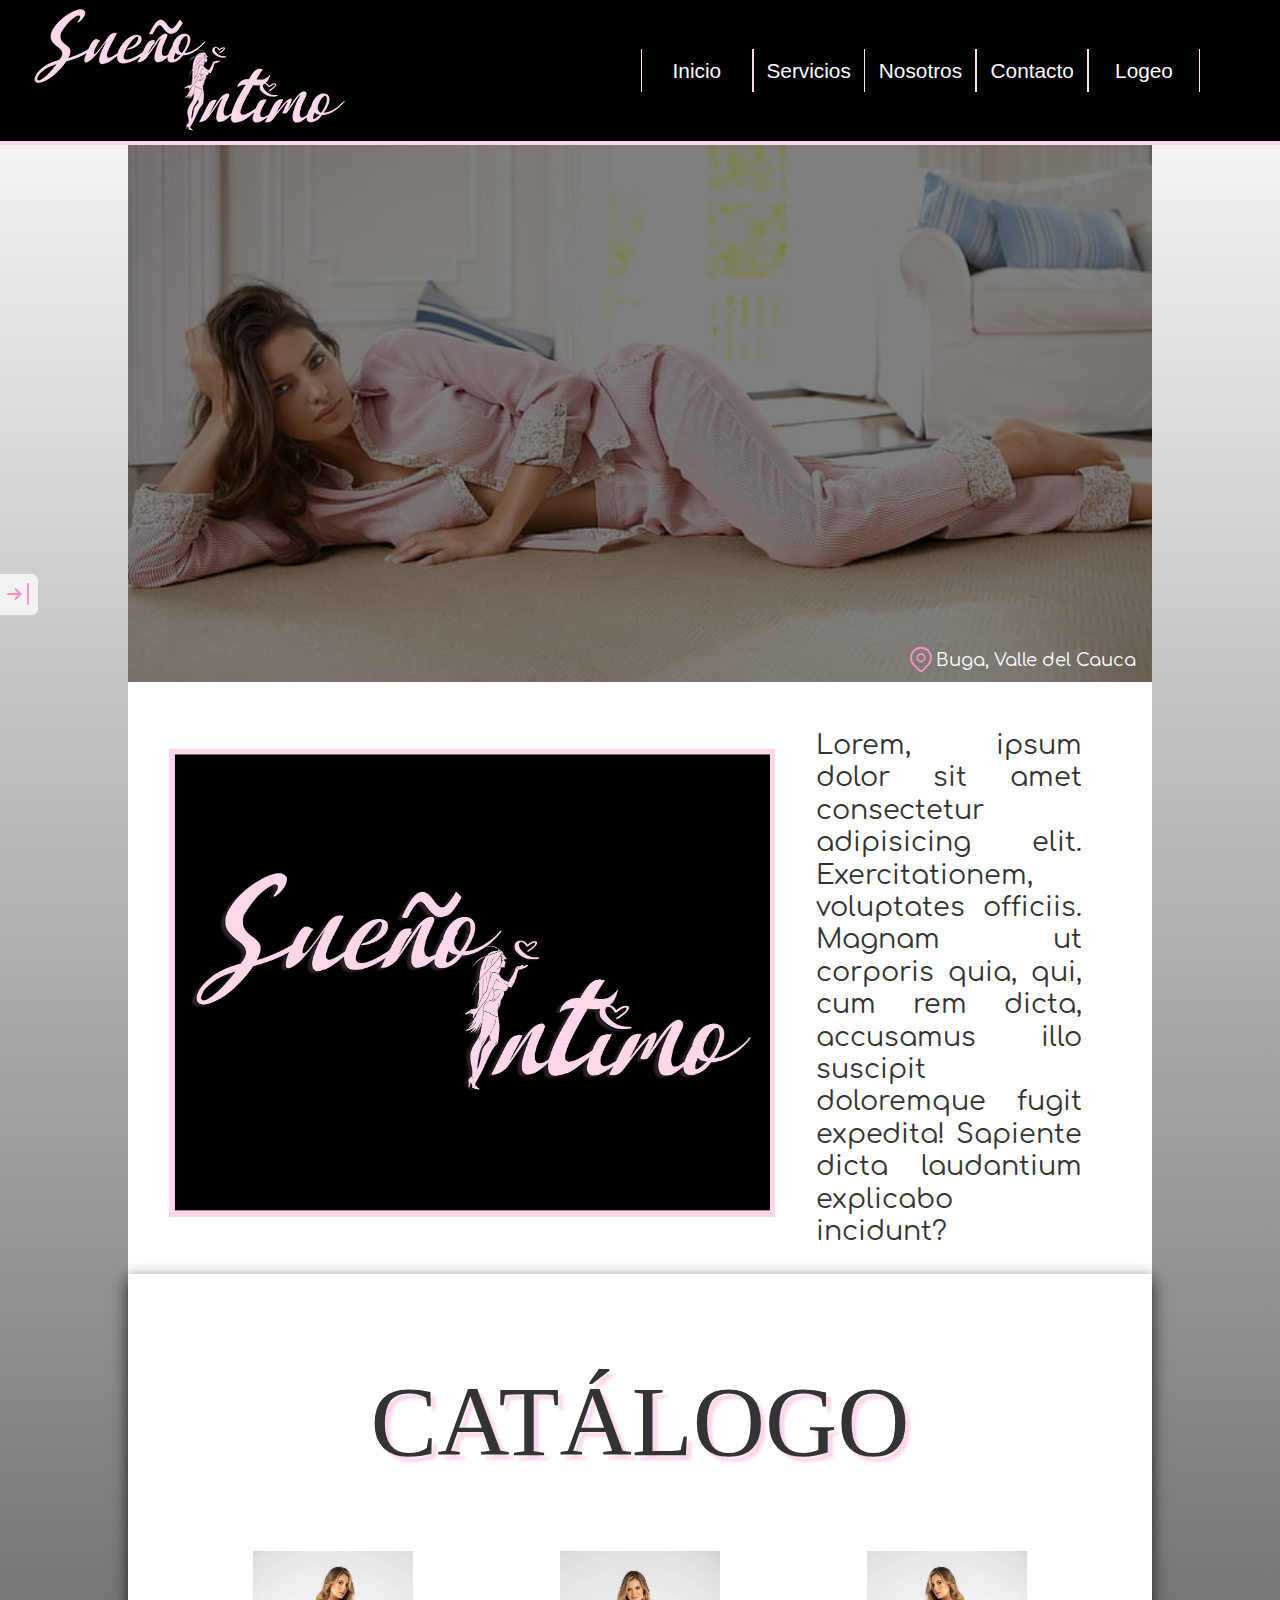
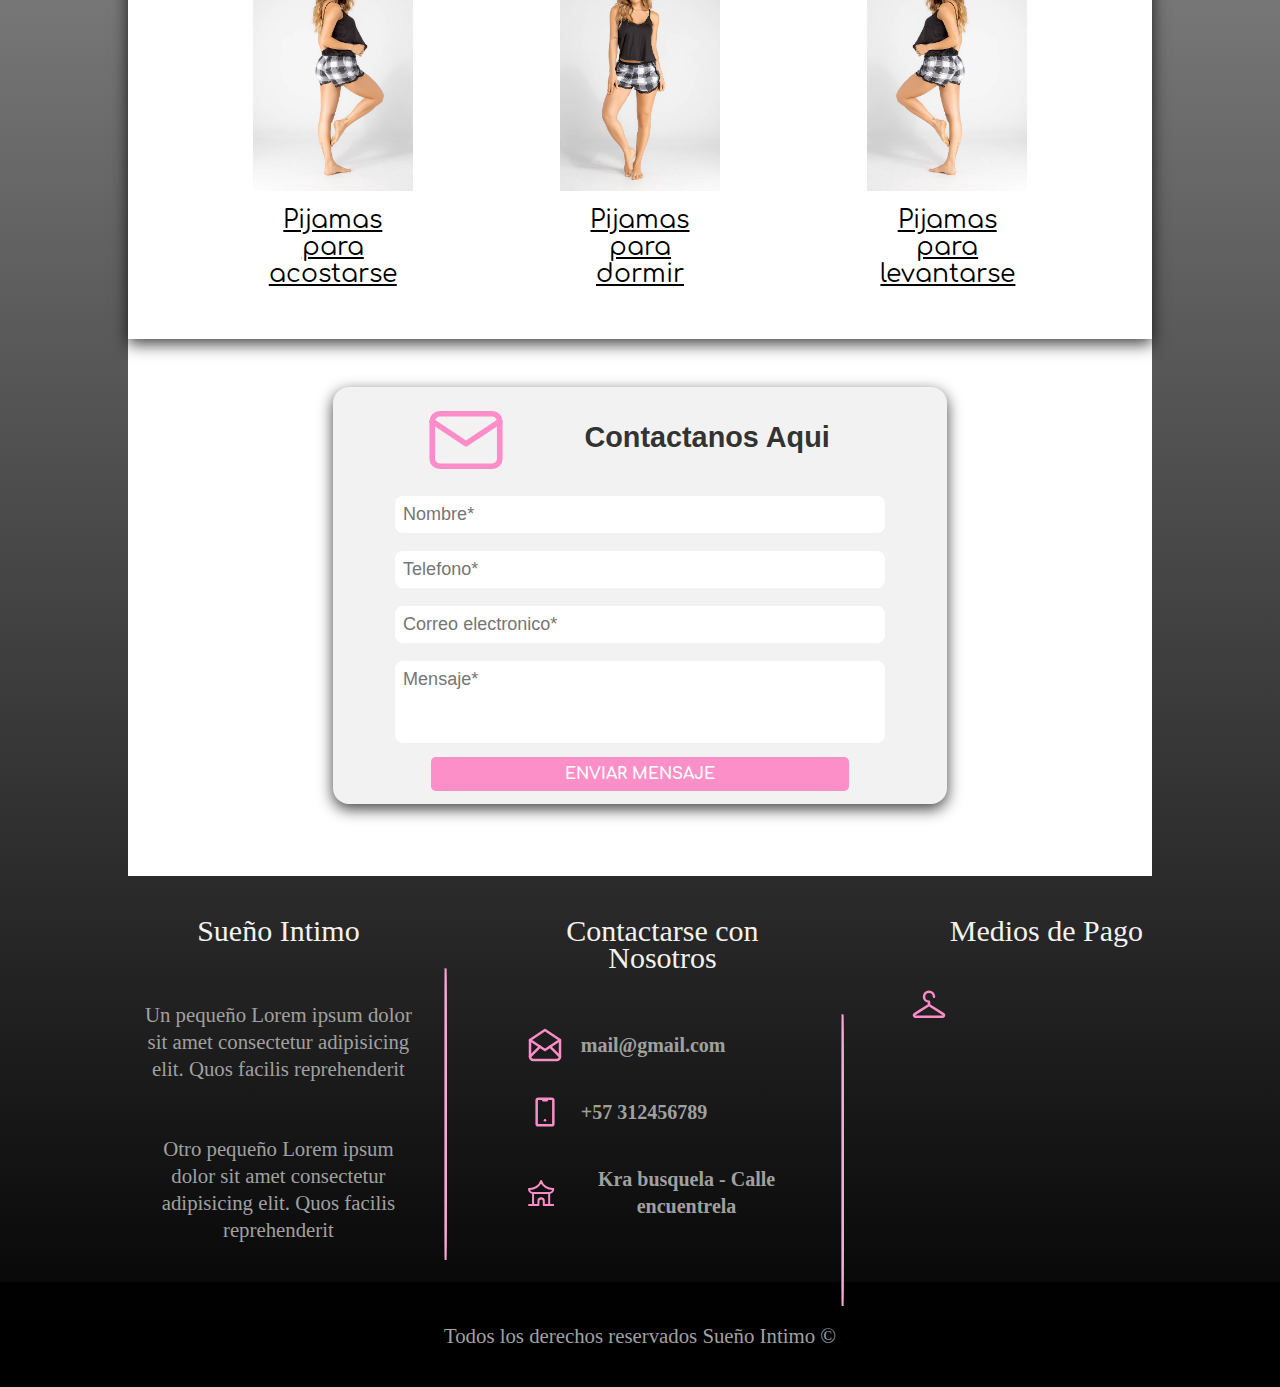
==== index.html @ d0cb0d9d "Merge branch 'dev' of https://github.com/CrazorDVD/SuenoIntimo-WEB into dev" ====
<!DOCTYPE html>
<html>

<head>
    <meta charset="UTF-8">
    <meta name="viewport" content="width=device-width, initial-scale=1">
    <title>WWW Univalle</title>
    <link rel="stylesheet" href="css/estilos.css" />
</head>

<body>
    <a name="nosot1"></a>
    <p><br></p>
    <p><br></p>
    <p><br></p>
    <header>
        <div class="cabecera">
            <span class="menu-icono">Menú</span>
            <div class="navegar-cabecera">
                <img src="imgs/Sueño Intimo 2 (Transparente).png">
                <div class="cab">
                    <nav id="navegar">
                        <a href="#nosot1" id="btninicio">Inicio</a>
                        <a href="#servic" id="btnclien">Servicios</a>
                        <a href="html/nosotros.html" id="btnnost">Nosotros</a>
                        <a href="#contac2" id="btncontac">Contacto</a>
                        <a href="../SuenoIntimo-WEB/login.php" id="btnlog">Logeo</a>
                    </nav>
                </div>
            </div>
        </div>
    </header>
    <div class="menulateral" id="menulateralcompleto">
        <div class="menul">
            <div class="informacionsinboton">
                <div class="mision">
                    <p class="botonmenul" id="botonmenul1">+ Mision</p>
                    <div class="contenidomenu" id="contenidomenu1" style="display: none;">
                        Lorem ipsum, dolor sit amet consectetur adipisicing elit. Aliquid repellat debitis illum, perspiciatis non dignissimos consequatur qui voluptatum aperiam recusandae mollitia, quaerat fugit in optio repellendus animi ipsam beatae molestiae.
                    </div>
                </div>
                <div class="vision">
                    <p class="botonmenul" id="botonmenul2">+ Vision</p>
                    <div class="contenidomenu" id="contenidomenu2" style="display: none;">
                        Lorem ipsum, dolor sit amet consectetur adipisicing elit. Aliquid repellat debitis illum, perspiciatis non dignissimos consequatur qui voluptatum aperiam recusandae mollitia, quaerat fugit in optio repellendus animi ipsam beatae molestiae.
                    </div>
                </div>
                <div class="usoempresa">
                    <p class="botonmenul" id="botonmenul3">+ Servicios</p>
                    <div class="contenidomenu" id="contenidomenu3" style="display: none;">
                        Lorem ipsum, dolor sit amet consectetur adipisicing elit. Aliquid repellat debitis illum, perspiciatis non dignissimos consequatur qui voluptatum aperiam recusandae mollitia, quaerat fugit in optio repellendus animi ipsam beatae molestiae.
                    </div>
                </div>
            </div>
        </div>
        <button class="mostrar" id="mostrar">
            <svg xmlns="http://www.w3.org/2000/svg" class="icon_flecha" width="30" height="30" viewBox="0 0 24 24" stroke-width="1.5" stroke="#fc8dc8" fill="none" stroke-linecap="round" stroke-linejoin="round">
            <path stroke="none" d="M0 0h24v24H0z" fill="none"/>
            <line x1="14" y1="12" x2="4" y2="12" />
            <line x1="14" y1="12" x2="10" y2="16" />
            <line x1="14" y1="12" x2="10" y2="8" />
            <line x1="20" y1="4" x2="20" y2="20" />
          </svg>
        </button>
    </div>
    <main class="contenedor">

        <section class="fondo">
            <div class="contenido">
                <svg xmlns="http://www.w3.org/2000/svg" class="icon icon-tabler icon-tabler-map-pin" width="30" height="30" viewBox="0 0 24 24" stroke-width="1.5" stroke="#fc8dc8" fill="none" stroke-linecap="round" stroke-linejoin="round">
                    <path stroke="none" d="M0 0h24v24H0z" fill="none"/>
                    <circle cx="12" cy="11" r="3" />
                    <path d="M17.657 16.657l-4.243 4.243a2 2 0 0 1 -2.827 0l-4.244 -4.243a8 8 0 1 1 11.314 0z" />
                  </svg>
                <p>Buga, Valle del Cauca</p>
            </div>
            <p></p>
            <a name="servic"></a>
            <p></p>
            </div>
        </section>
        <div class="inicio">
            <div class="slider">
                <ul>
                    <li><img src="imgs/01.png" alt=""></li>
                    <li><img src="imgs/02.png" alt=""></li>
                    <li><img src="imgs/03.png" alt=""></li>
                    <li><img src="imgs/04.png" alt=""></li>
                </ul>
            </div>
            <p>Lorem, ipsum dolor sit amet consectetur adipisicing elit. Exercitationem, voluptates officiis. Magnam ut corporis quia, qui, cum rem dicta, accusamus illo suscipit doloremque fugit expedita! Sapiente dicta laudantium explicabo incidunt?</p>
        </div>
        <main class="sombra">
            <h2>CATÁLOGO</h2>
            <div class="servicios">
                <section class="servicio">
                    <img src="imgs/ej_cat1.jpg" alt="">
                    <a href="html/cat1.html">Pijamas para acostarse</a>
                </section>
                <section class="servicio">
                    <img src="imgs/ej_cat2.jpg" alt="">
                    <a href="html/cat2.html">Pijamas para dormir</a>
                </section>
                <section class="servicio">
                    <img src="imgs/ej_cat3.jpg" alt="">
                    <a href="html/cat3.html">Pijamas para levantarse</a>
                </section>
            </div>
        </main>
        <section class="contacto" id="contac">
            <form class="formulario" method="post" action="php/insertarMensaje.php">
                <fieldset class="form_interno">
                    <div class="cabecera_mail">
                        <div class="icono_mail">
                            <svg xmlns="http://www.w3.org/2000/svg" class="icon icon-tabler icon-tabler-mail" width="90" height="90" viewBox="0 0 24 24" stroke-width="1.5" stroke="#fc8dc8" fill="none" stroke-linecap="round" stroke-linejoin="round">
                                <path stroke="none" d="M0 0h24v24H0z" fill="none"/>
                                <rect x="3" y="5" width="18" height="14" rx="2" />
                                <polyline points="3 7 12 13 21 7" />
                            </svg>
                        </div>
                        <h3>Contactanos Aqui</h3>
                    </div>
                    <div class="contener-campos">
                        <div class="campo">
                            <input type="text" placeholder="Nombre*" name="nombremen1" required id="nombremensaje">
                        </div>
                        <div class="campo">
                            <input type="tel" class="tels" type="number" placeholder="Telefono*" name="telefonomen1" required id="telefono">
                        </div>
                        <div class="campo">
                            <input type="text" placeholder="Correo electronico*" name="correomen1" required id="emailmensaje">
                        </div>
                        <div class="campo">
                            <textarea placeholder="Mensaje*" name="mensajemen1" required id="mensajeescrito" style="resize:none;"></textarea>
                        </div>
                        <div class="divBotEnviar">
                            <button class="enviar" id="botonenviarmensaje">Enviar Mensaje</button>
                        </div>
                    </div>
                </fieldset>
            </form>
        </section>

    </main>
    <footer class="pie_pag">
        <div class="servicios_footer">
            <section class="servi_foot" id="sect_f1">
                <h2>Sueño Intimo</h2>
                <p>Un pequeño Lorem ipsum dolor sit amet consectetur adipisicing elit. Quos facilis reprehenderit</p>
                <p>Otro pequeño Lorem ipsum dolor sit amet consectetur adipisicing elit. Quos facilis reprehenderit</p>
                <hr class="linea_divisoria"  id="linea_div1">
            </section>
            <section class="servi_foot" id="sect_f2">
                <h2>Contactarse con Nosotros</h2>
                <div class="sect_foot">
                    <svg xmlns="http://www.w3.org/2000/svg" class="icono_footer" width="40" height="40" viewBox="0 0 24 24" stroke-width="1.5" stroke="#fc8dc8" fill="none" stroke-linecap="round" stroke-linejoin="round">
                        <path stroke="none" d="M0 0h24v24H0z" fill="none"/>
                        <polyline points="3 9 12 15 21 9 12 3 3 9" />
                        <path d="M21 9v10a2 2 0 0 1 -2 2h-14a2 2 0 0 1 -2 -2v-10" />
                        <line x1="3" y1="19" x2="9" y2="13" />
                        <line x1="15" y1="13" x2="21" y2="19" />
                    </svg>
                    <h3>mail@gmail.com</h3>
                </div>
                <div class="sect_foot">                    
                    <svg xmlns="http://www.w3.org/2000/svg" class="icono_footer" width="40" height="40" viewBox="0 0 24 24" stroke-width="1.5" stroke="#fc8dc8" fill="none" stroke-linecap="round" stroke-linejoin="round">
                        <path stroke="none" d="M0 0h24v24H0z" fill="none"/>
                        <rect x="7" y="4" width="10" height="16" rx="1" />
                        <line x1="11" y1="5" x2="13" y2="5" />
                        <line x1="12" y1="17" x2="12" y2="17.01" />
                    </svg>
                    <h3>+57 312456789</h3>
                </div>

                <div class="sect_foot">
                    <svg xmlns="http://www.w3.org/2000/svg" class="icono_footer" width="40" height="40" viewBox="0 0 24 24" stroke-width="1.5" stroke="#fc8dc8" fill="none" stroke-linecap="round" stroke-linejoin="round">
                        <path stroke="none" d="M0 0h24v24H0z" fill="none"/>
                        <path d="M3 21h7v-3a2 2 0 0 1 4 0v3h7" />
                        <line x1="6" y1="21" x2="6" y2="12" />
                        <line x1="18" y1="21" x2="18" y2="12" />
                        <path d="M6 12h12a3 3 0 0 0 3 -3a9 8 0 0 1 -9 -6a9 8 0 0 1 -9 6a3 3 0 0 0 3 3" />
                    </svg>
                    <h3>Kra busquela - Calle encuentrela</h3>
                </div>
                <hr class="linea_divisoria" id="linea_div2">
            </section>
            <section class="servi_foot" id="sect_f3">
                <h2>Medios de Pago</h2>
                <svg xmlns="http://www.w3.org/2000/svg" class="icon icon-tabler icon-tabler-hanger" width="40" height="40" viewBox="0 0 24 24" stroke-width="1.5" stroke="#fc8dc8" fill="none" stroke-linecap="round" stroke-linejoin="round">
                    <path stroke="none" d="M0 0h24v24H0z" fill="none"/>
                    <path d="M15 7a3 3 0 1 0 -3 3v2m0 0l-8.624 5.488a0.82 .82 0 0 0 .44 1.512h16.368a0.82 .82 0 0 0 .44 -1.512l-8.624 -5.488z" />
                  </svg>
            </section>
        </div>
        <div class="footer_2">
            <p>Todos los derechos reservados Sueño Intimo ©</p>
        </div>
    </footer>
    <script src="https://code.jquery.com/jquery-3.5.1.min.js"></script>
    <script src="js/scripts1.js"></script>
</body>

</html>
---- css/estilos.css ----
:root {
    --primario: #fcd6ea;
    --gris: #777777;
    --secundario: #fba6d3;
    --terciario: #f2f2f2;
    --presionado: #fc8dc8;
    ;
}

@font-face {
    font-family: "Confortaa";
    src: url("/fonts/Comfortaa-VariableFont_wght.ttf");
}

@font-face {
    font-family: "BlueEyes";
    src: url("/fonts/BlueEyes-PersonalUse.otf");
}

html {
    box-sizing: border-box;
}

*,
*:before,
*:after {
    box-sizing: inherit;
}

h1 {
    font-size: 3.8rem;
}

h2 {
    font-family: "Confortaa";
    font-size: 2.8rem;
    text-align: center;
    padding-bottom: 2rem;
}

h3 {
    font-size: 1.8rem;
}

h1,
h3 {
    text-align: center;
}

body {
    font-family: georgia, times, serif;
    color: #333;
    font-size: 1.3rem;
    line-height: 1.3em;
    margin: 0;
    background-image: linear-gradient(to bottom, white 0%, black 100%);
}

.menulateral {
    position: fixed;
    display: flex;
    flex-direction: row;
    align-items: center;
    margin-top: -20px;
    height: 100%;
}

.informacionsinboton {
    overflow-y: visible;
    overflow-x: hidden;
    background-color: white;
    padding-top: 60px;
    padding-bottom: 130px;
    margin-top: -20px;
    height: 100%;
    border-left: var(--primario) 5px solid;
    border-right: var(--primario) 5px solid;
}

.botonmenul {
    background: var(--primario);
    display: block;
    color: black;
    padding: 8px;
    font-family: "Confortaa";
    border-bottom: white 2px solid;
}

.informacionsinboton p:hover {
    background: var(--secundario);
    cursor: pointer;
}

.mostrar {
    /* boton de desplegar el menu */
    z-index: 7;
    background-color: var(--terciario);
    border: none;
    border-radius: 0 6px 6px 0;
    padding: 5px 5px 3px 3px;
}

.menul {
    display: flex;
    flex-direction: row;
    z-index: 6;
    margin-top: -35px;
    width: 500px;
    height: 100%;
}

.menul {
    display: none;
}

.menul.show {
    display: block;
}

.contenidomenu {
    padding-left: 3rem;
    padding-right: 3rem;
    text-align: justify;
}

.botonmenul {
    margin-top: 1;
    padding-left: 3rem;
    padding-right: 3rem;
    text-align: justify;
}

.cabecera {
    background: black 90%;
    color: white;
    padding: 0.5rem 0;
    z-index: 5;
    position: fixed;
    left: 0;
    top: 0;
    width: 100%;
    font-family: 'Franklin Gothic Medium', 'Arial Narrow', Arial, sans-serif;
    border-bottom: var(--primario) 4px solid;
}

.cabecera img {
    margin-left: 2rem;
}

.menu-icono {
    color: white;
    display: none;
}

.titulo {
    color: var(--primario);
    margin-left: 7%;
}

#navegar {
    padding-right: 5rem;
}

.titulo span {
    font-size: 1.3rem;
}

.navegar-cabecera {
    display: flex;
    justify-content: space-between;
    align-items: center;
    flex-wrap: wrap;
}

.cabecera a {
    color: white;
    margin-left: -6px;
    text-decoration: none;
    display: inline-block;
    text-align: center;
    padding: 0.5rem 0.5rem;
    width: 7rem;
    transition: all 0.2s linear;
    border-left: var(--primario) 1px solid;
    border-right: var(--primario) 1px solid;
}

.cabecera a:hover {
    background-color: var(--secundario);
    border-left: black 1px solid;
    border-right: black 1px solid;
}

.contenedor {
    width: 80%;
    max-width: 1300px;
    margin: -32px auto;
    background: white;
    justify-content: center;
    padding-bottom: 2.5rem;
    padding-top: 0rem;
}

.fondo {
    background-image: url(../imgs/ej_portada2.jpg);
    background-repeat: no-repeat;
    background-size: cover;
    height: 550px;
    top: 0;
}

.contenido {
    background-color: rgba(0, 0, 0, 50%);
    height: 100%;
    width: 100%;
    display: flex;
    align-items: flex-end;
    justify-content: flex-end;
    padding-right: 1rem;
    padding-bottom: 8px;
}

.contenido p {
    font-family: "Confortaa";
    color: white;
    font-size: 18px;
    margin: 0;
}

.ubicacion {
    display: flex;
    align-items: flex-end;
}

.boton {
    background-color: var(--secundario);
    color: white;
    padding: 1rem 3rem;
    text-decoration: none;
    margin-top: 1rem;
    border-radius: .5rem;
    text-transform: uppercase;
    font-weight: bold;
    text-align: center;
    width: 95%;
}

.boton:hover {
    background-color: var(--presionado);
    cursor: pointer;
}

.pie {
    width: 80%;
    max-width: 1300px;
    background: var(--terciario);
    padding: 1rem 0;
    text-align: center;
    margin: 0 auto;
    border-top: var(--primario) 4px solid;
}

.contacto {
    padding-right: 20%;
    padding-left: 20%;
    padding-top: 3rem;
    padding-bottom: 2rem;
}

.contacto1 {
    padding-right: 30%;
    padding-left: 30%;
    padding-top: 5.5rem;
    padding-bottom: 5.5rem;
    margin-bottom: -1.2rem;
    background-color: var(--terciario);
}

.servi {
    background: var(--terciario);
    width: 100%;
    left: 0;
}

.sombra {
    -webkit-box-shadow: 0px 5px 15px 0px rgba(0, 0, 0, 0.75);
    -moz-box-shadow: 0px 5px 15px 0px rgba(0, 0, 0, 0.75);
    box-shadow: 0px 5px 15px 0px rgba(0, 0, 0, 0.75);
    padding-top: 5%;
    padding-bottom: 5%;
    padding-left: 5%;
    padding-right: 5%;
    font-family: "BlueEyes";
}

.sombra h2 {
    font-weight: normal;
    text-shadow: 5px 5px 3px var(--primario);
    font-family: "BlueEyes";
    font-size: 100px;
}

.servicios {
    display: grid;
    text-align: justify;
    grid-template-columns: repeat(3, 1fr);
}

.servicios img {
    width: 60%;
}

.servicios section {
    padding-left: 20px;
    padding-right: 20px;
}

.servicio {
    display: flex;
    flex-direction: column;
    align-items: center;
}

.servicio a {
    font-family: "Confortaa";
    color: black;
    font-weight: normal;
    font-size: 25px;
    max-width: 50%;
    padding-top: 1rem;
    text-align: center;
}

.servicio p {
    line-height: 1.5;
}

.servicio .iconos {
    height: 8rem;
    width: 8rem;
    background-color: var(--secundario);
    border-radius: 50%;
    display: flex;
    justify-content: space-evenly;
    align-items: center;
    -webkit-box-shadow: 0px 5px 15px 0px rgba(0, 0, 0, 0.75);
    -moz-box-shadow: 0px 5px 15px 0px rgba(0, 0, 0, 0.75);
    box-shadow: 0px 5px 15px 0px rgba(0, 0, 0, 0.75);
}

.formulario {
    display: flex;
    background-color: var(--terciario);
    margin: 0 auto;
    border-radius: 1rem;
    -webkit-box-shadow: 0px 5px 15px 0px rgba(0, 0, 0, 0.75);
    -moz-box-shadow: 0px 5px 15px 0px rgba(0, 0, 0, 0.75);
    box-shadow: 0px 5px 15px 0px rgba(0, 0, 0, 0.75);
}

.form_interno {
    max-width: 90%;
    margin: 0 auto;
}

.formulario fieldset {
    border: none;
    width: 100%;
}

.cabecera_mail {
    display: flex;
    margin-left: 8%;
}

.formulario svg {
    margin-right: 4rem;
}

.formulario h3 {
    justify-content: center;
    text-align: center;
    padding-left: 2%;
    font-size: 1.8rem;
    font-weight: 700;
    margin-bottom: 2rem;
    font-family: 'Franklin Gothic Medium', 'Arial Narrow', Arial, sans-serif;
}

.iconos1 svg {
    margin-bottom: -80px;
    margin-left: 1%;
}

.formulario textarea {
    margin-top: 5px;
    width: 100%;
    padding: .5rem .5rem 2rem .5rem;
    border-radius: .5rem;
    border: none;
    font-family: 'Franklin Gothic Medium', 'Arial Narrow', Arial, sans-serif;
}

.formulario input {
    width: 100%;
    border-radius: .5rem;
    border: none;
    margin: 5px 0 5px 0;
    padding: .5rem .5rem .5rem .5rem;
    font-family: 'Franklin Gothic Medium', 'Arial Narrow', Arial, sans-serif;
}

.formulario label {
    width: 100%;
    border-radius: .5rem;
    border: none;
    font-size: 16px;
    font-family: 'Franklin Gothic Medium', 'Arial Narrow', Arial, sans-serif;
}

.enviar {
    background-color: #fc8dc8fd;
    color: white;
    font-weight: bold;
    padding: .5rem .5rem;
    font-size: 16px;
    font-family: "Confortaa";
    font-weight: bold;
    padding: .5rem 0 .5rem 0;
    text-decoration: none;
    border-radius: .3rem;
    text-transform: uppercase;
    text-align: center;
    border: none;
    width: 80%;
    text-transform: uppercase;
    margin: 0;
    margin-left: 10%;
}

.divBotEnviar {
    justify-content: center;
    align-items: center;
    margin: 0;
    padding: 0;
}

.enviar1 {
    background-color: var(--secundario);
    color: white;
    padding: .5rem .5rem;
    padding: .5rem 0 .5rem 0;
    text-decoration: none;
    margin-top: .5rem;
    margin-bottom: .5rem;
    border-radius: .3rem;
    text-transform: uppercase;
    font-weight: bold;
    text-align: center;
    border: none;
    width: 47%;
    margin-left: 2%;
}

.enviar:hover {
    background-color: var(--presionado);
    cursor: pointer;
}

.campo {
    margin-bottom: .5rem;
    margin-left: 1rem;
    margin-right: 1rem;
}

.campo input {
    font-size: 18px;
}

.campo textarea {
    font-size: 18px;
}


/*COMIENZA SLIDER*/

.slider {
    right: 0px;
    width: 100%;
    max-width: 700px;
    margin: auto;
    margin-left: 4%;
    overflow: hidden;
}

.slider ul {
    display: flex;
    padding: 0;
    width: 400%;
    animation: cambio 20s infinite;
}

.slider li {
    width: 100%;
    list-style: none;
}

.slider img {
    width: 100%;
}

@keyframes cambio {
    0% {
        margin-left: 0%;
    }
    20% {
        margin-left: 0%;
    }
    25% {
        margin-left: -100%;
    }
    45% {
        margin-left: -100%;
    }
    50% {
        margin-left: -200%;
    }
    70% {
        margin-left: -200%;
    }
    75% {
        margin-left: -300%;
    }
    100% {
        margin-left: -300%;
    }
}

.inicio {
    z-index: -3;
    display: flex;
    padding-top: 1rem;
}

.inicio p {
    font-family: "Confortaa";
    padding-left: 4%;
    margin-top: 7%;
    max-width: 30%;
    text-align: justify;
    margin-right: 70px;
    align-items: center;
    font-size: 27px;
    line-height: 1.2;
}


/*FINALIZA SLIDER*/


/*INICIO DE FOOTER*/

.servicios_footer {
    display: grid;
    text-align: justify;
    grid-template-columns: repeat(3, 1fr);
    padding-top: 3rem;
    width: 90%;
    margin: 0 0 0 6%;
    padding-bottom: 0px;
    margin-bottom: 0px;
}

.servicios_footer h2 {
    font-size: 30px;
    color: var(--terciario);
    font-family: "BlueEyes";
    font-weight: normal;
    padding-bottom: 1rem;
}

.servi_foot {
    width: 80%;
    margin: 0 0 0 auto;
    padding-right: 2rem;
}

#linea_div1{
    bottom: 80%;
    left: 110%;
    height: 75%;

}

#linea_div2{
    bottom: 69%;
    height: 75%;
    left: 115%;
}
.linea_divisoria{
    position: relative;
    border-radius: 25%;
    margin: 0;
    width: 3px;
    border-color: var(--secundario);
    background-color: var(--secundario);
}


.sect_foot h3{
    font-size: 20px;
}

.pie_pag p {
    padding: 1rem 0;
    text-align: center;
    color: rgb(160, 160, 160);
}

.sect_foot {
    display: flex;
    align-items: center;
}

.sect_foot h3 {
    color: rgb(160, 160, 160);
}

.sect_foot svg {
    margin-right: 1rem;
}

.footer_2{
    background-color: rgba(0, 0, 0, 0.829);
    padding-top: 4px;
    padding-bottom: 1px;
}


/*FINALIZA FOOTER*/

@media only screen and (min-width: 1110px) {
    .boton {
        width: auto;
    }
    
}

@media only screen and (max-width: 1100px) {
    #linea_div2{
        bottom: 50%;
    }

}
@media only screen and (max-width: 575px) {
    .titulo {
        font-size: 30px;
    }
    .titulo span {
        display: block;
        font-size: 0.9rem;
    }
}

@media only screen and (max-width: 1386px) {
    .inicio p {
        margin-top: 3%;
    }
    .iconos1 svg {
        margin-top: 20px;
        margin-left: 40%;
        margin-bottom: -10px;
        display: flex;
        justify-content: space-around;
        align-items: center;
    }
    .servicios_footer {
        margin: 0 0 0 5%;
        
    }
    #linea_div2{
        bottom: 58%;
    }
    @media only screen and (max-width: 1180px) {
        .inicio {
            flex-direction: column;
            align-items: center;
        }
        .inicio p {
            max-width: 100%;
            margin-left: 2%;
        }
        .slider {
            margin: 0 auto;
            max-width: 90%;
        }
        .menu-icono {
            color: white;
            display: flex;
            margin-top: 50px;
            margin-bottom: -80px;
            margin-left: 90%;
            cursor: pointer;
        }
        .formulario .iconos {
            display: flex;
            justify-content: space-around;
            align-items: center;
            margin-right: 10px;
        }
        .formulario svg {
            margin-bottom: -20px;
            margin-left: 5%;
        }
        .iconos1 svg {
            margin-top: 20px;
            margin-left: 40%;
            margin-bottom: -10px;
            display: flex;
            justify-content: space-around;
            align-items: center;
        }
        .cab nav {
            display: none;
        }
        .cab nav.show {
            display: block;
        }
        .servicios {
            display: grid;
            grid-template-columns: repeat(1, 1fr);
        }
        .cabecera a {
            color: white;
            display: block;
            text-align: justify;
            padding-left: 2rem;
            width: 106%;
        }
        .navegar-cabecera {
            display: block;
            margin-left: 4%;
        }
        .titulo {
            text-align: left;
            margin-left: 30px;
        }
        body {
            margin-top: -5px;
        }
        #linea_div2{
            bottom: 55%;
        }
        @media only screen and (max-width: 910px) {
            .menul {
                width: 400px;
            }
            .contacto1 {
                padding-right: 20%;
                padding-left: 20%;
                padding-top: 3rem;
                padding-bottom: 2rem;
                background-color: var(--terciario);
            }
            .formulario svg {
                margin-right: 2rem;
            }
            /*.linea_divisoria{
                left: 120px;
                height: 450px;
                bottom: 480px;
            }*/
            @media only screen and (max-width: 800px) {
                .formulario svg {
                    margin-right: 0rem;
                }
                .servicios_footer{
                    grid-template-columns: repeat(1, 1fr);
                }
                .linea_divisoria{
                    left: 100%;
                    top: 0px;
                    transform: rotate(90deg);
                }
                @media only screen and (max-width: 705px) {
                    .cabecera_mail {
                        flex-direction: column;
                        align-items: center;
                    }                   
                }
                @media only screen and (max-width: 575px) {
                    #mostrar1 {
                        display: flex;
                        margin-left: 94%;
                    }
                    .menulateral {
                        width: 100%;
                    }
                    .menul {
                        width: 100%;
                    }
                    .iconos1 svg {
                        margin-top: 20px;
                        margin-left: 33%;
                        margin-bottom: -10px;
                        display: flex;
                        justify-content: space-around;
                        align-items: center;
                    }
                    body {
                        margin-top: -35px;
                    }
                    .contenedor {
                        width: 100%;
                    }
                    .pie {
                        width: 100%;
                    }
                    .menu-icono {
                        margin-left: 80%;
                    }
                    .cabecera img {
                        width: 250px;
                        margin-left: 5px;
                        height: 100px;
                        margin-bottom: 10px;
                        margin-top: 10px;
                    }
                    .cabecera a {
                        width: 112%;
                    }
                    .titulo {
                        text-align: left;
                        margin-left: 20px;
                    }
                    .servicios_footer {
                        margin: 0 0 0 1%;
                        
                    }
                    @media only screen and (max-width: 485px) {
                        #mostrar1 {
                            margin-left: 92%;
                        }
                        .enviar1 {
                            width: 100%;
                        }
                        .cabecera a {
                            width: 120%;
                            border-left: black 1px solid;
                            border-right: black 1px solid;
                        }
                        .titulo {
                            text-align: left;
                            margin-left: 15px;
                        }
                    }
                    @media only screen and (max-width: 350px) {
                        .sombra h2 {
                             font-size: 75px;
                        }
                        .cabecera_mail h3{
                            font-size: 20px;
                        }
                    }
                }
            }
        }
    }
}
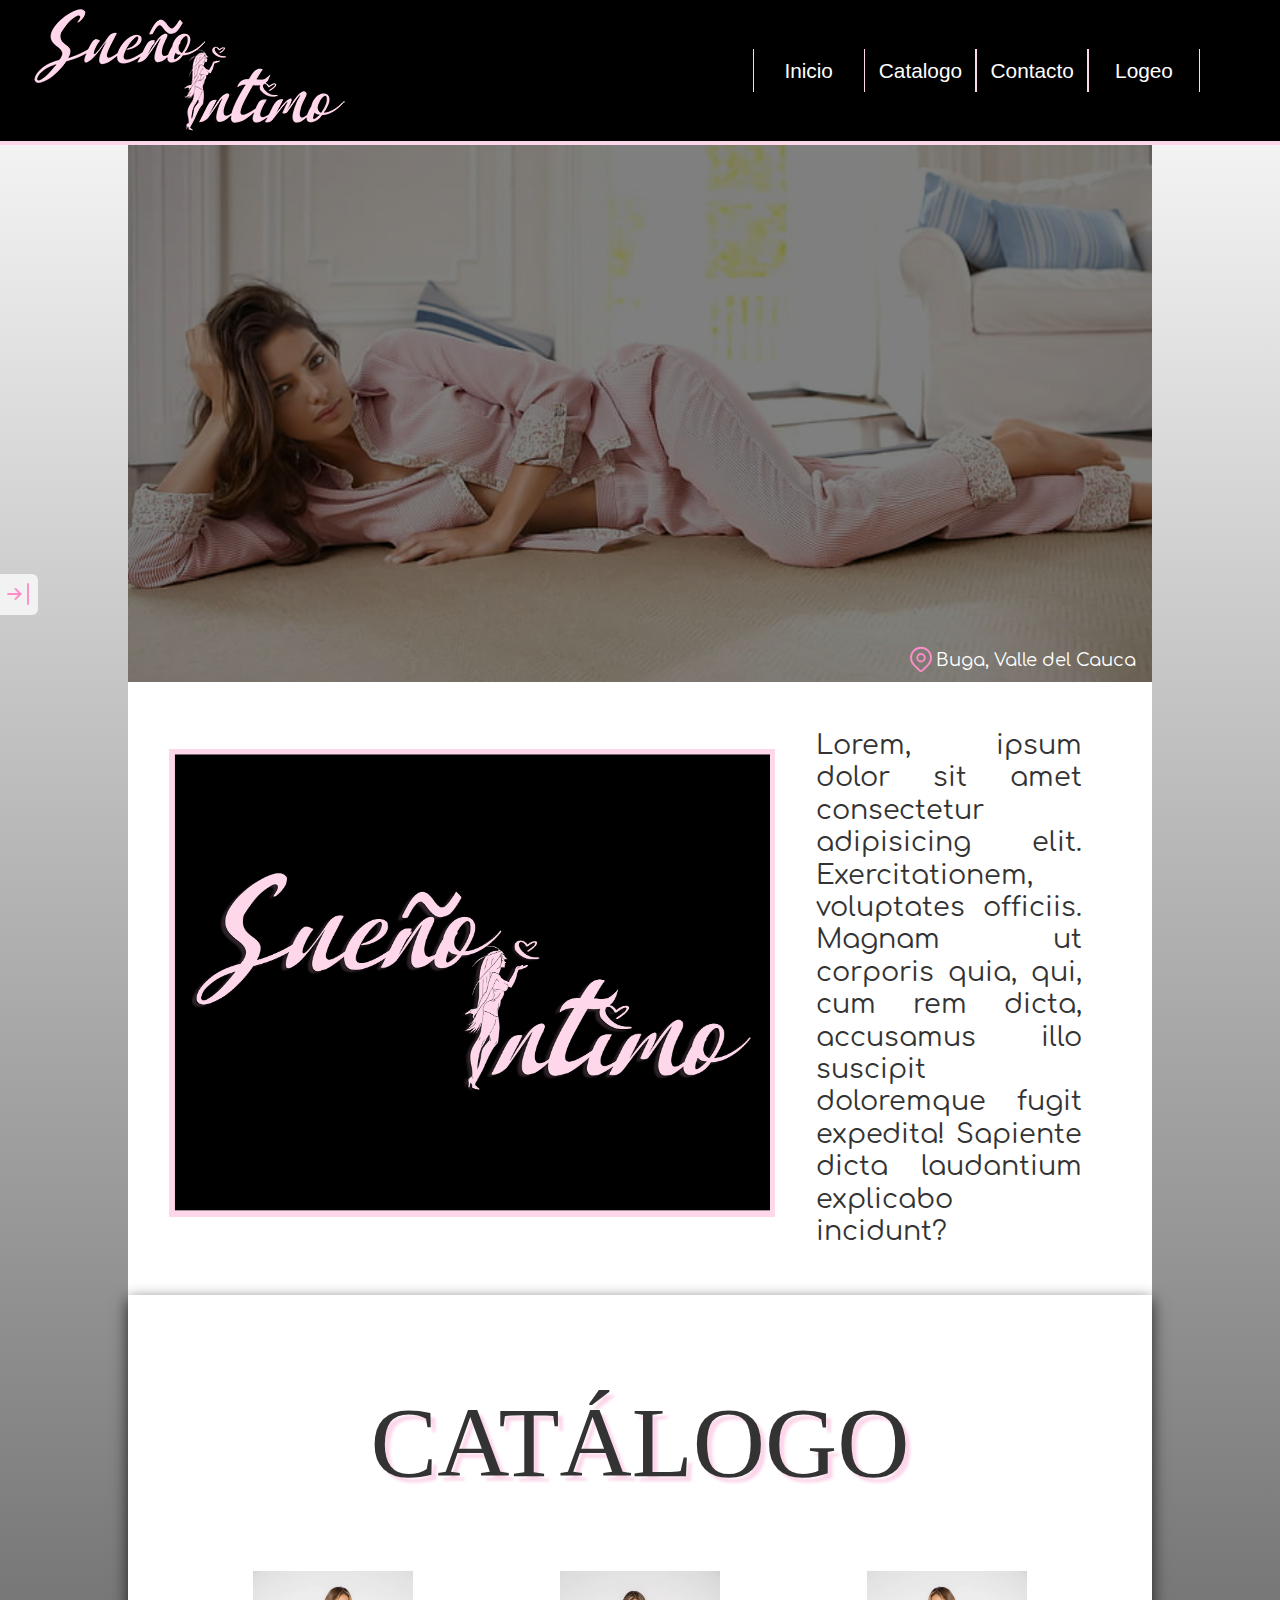
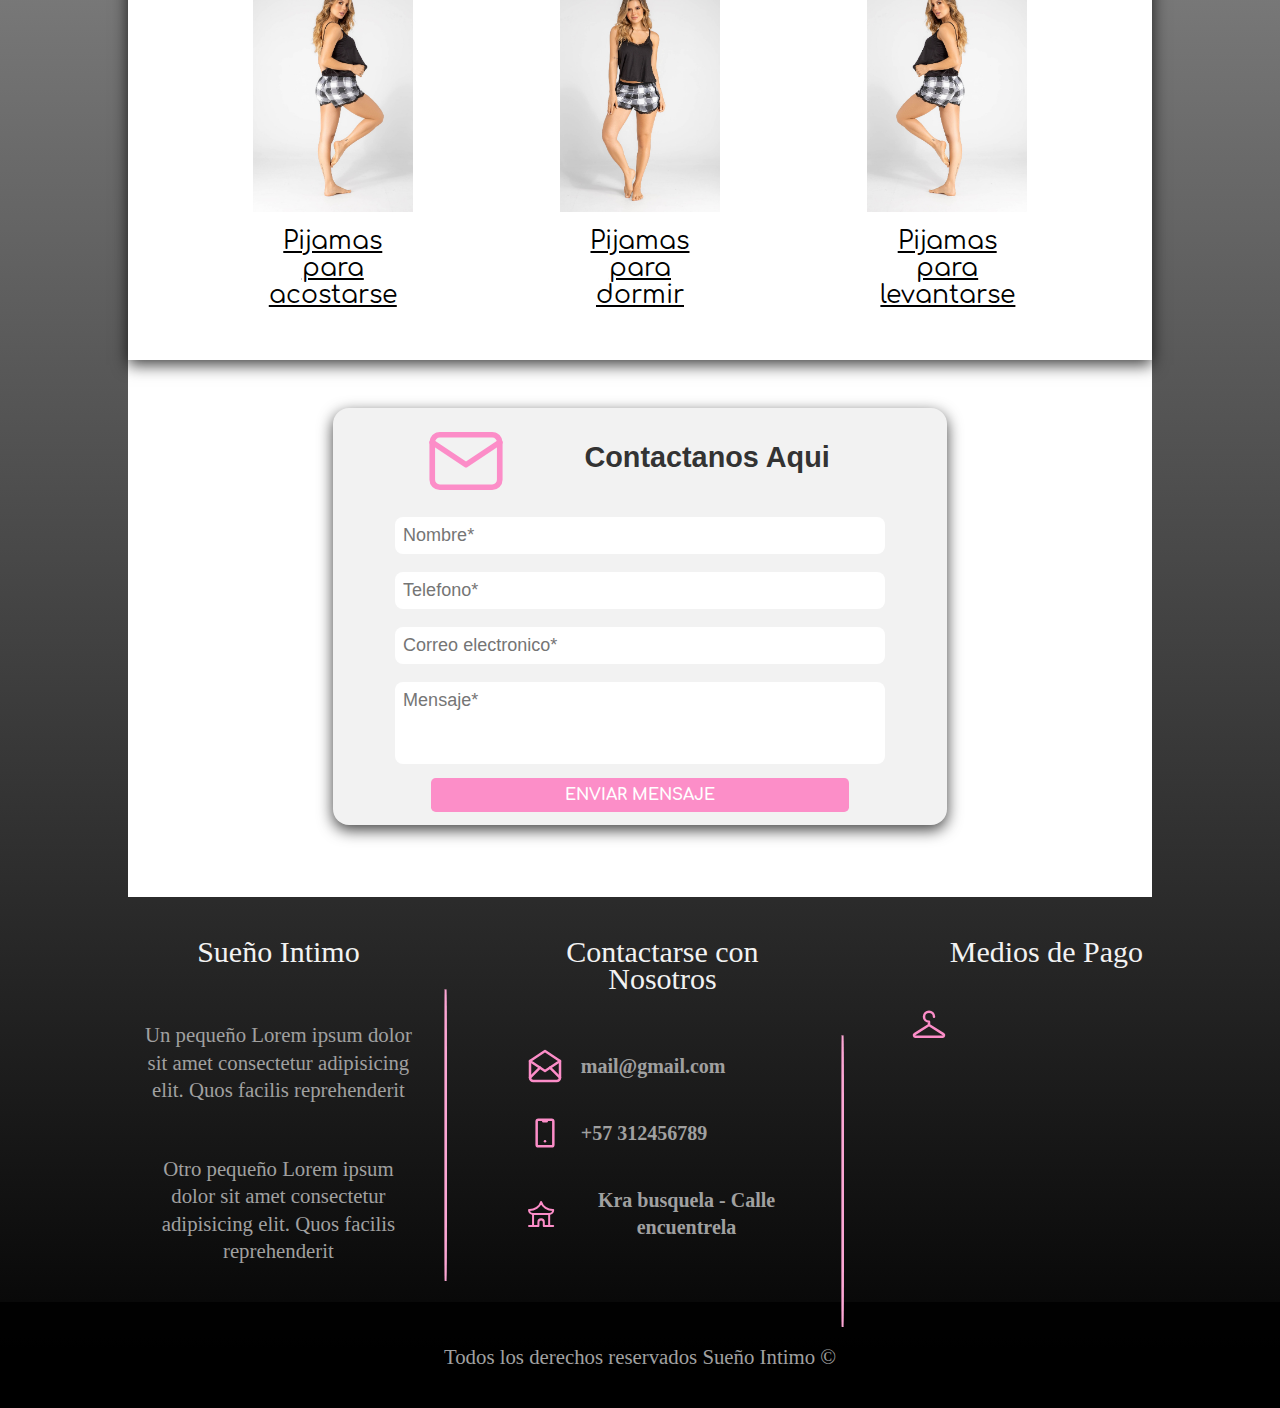
==== commit 1a4fc421: "commitAndres" ====
--- a/index.html
+++ b/index.html
@@ -21,10 +21,9 @@
                 <div class="cab">
                     <nav id="navegar">
                         <a href="#nosot1" id="btninicio">Inicio</a>
-                        <a href="#servic" id="btnclien">Servicios</a>
-                        <a href="html/nosotros.html" id="btnnost">Nosotros</a>
+                        <a href="#servic" id="btnclien">Catalogo</a>
                         <a href="#contac2" id="btncontac">Contacto</a>
-                        <a href="../SuenoIntimo-WEB/login.php" id="btnlog">Logeo</a>
+                        <a href="../SuenoIntimo-WEB/php/login.php" id="btnlog">Logeo</a>
                     </nav>
                 </div>
             </div>
@@ -75,7 +74,6 @@
                 <p>Buga, Valle del Cauca</p>
             </div>
             <p></p>
-            <a name="servic"></a>
             <p></p>
             </div>
         </section>
@@ -90,6 +88,10 @@
             </div>
             <p>Lorem, ipsum dolor sit amet consectetur adipisicing elit. Exercitationem, voluptates officiis. Magnam ut corporis quia, qui, cum rem dicta, accusamus illo suscipit doloremque fugit expedita! Sapiente dicta laudantium explicabo incidunt?</p>
         </div>
+        <a name="servic"></a>
+        <p></p>
+        <p></p>
+        <p></p>
         <main class="sombra">
             <h2>CATÁLOGO</h2>
             <div class="servicios">
@@ -107,6 +109,7 @@
                 </section>
             </div>
         </main>
+        <a name="contac2" class="contac3"></a>
         <section class="contacto" id="contac">
             <form class="formulario" method="post" action="php/insertarMensaje.php">
                 <fieldset class="form_interno">
@@ -140,7 +143,6 @@
                 </fieldset>
             </form>
         </section>
-
     </main>
     <footer class="pie_pag">
         <div class="servicios_footer">
@@ -148,7 +150,7 @@
                 <h2>Sueño Intimo</h2>
                 <p>Un pequeño Lorem ipsum dolor sit amet consectetur adipisicing elit. Quos facilis reprehenderit</p>
                 <p>Otro pequeño Lorem ipsum dolor sit amet consectetur adipisicing elit. Quos facilis reprehenderit</p>
-                <hr class="linea_divisoria"  id="linea_div1">
+                <hr class="linea_divisoria" id="linea_div1">
             </section>
             <section class="servi_foot" id="sect_f2">
                 <h2>Contactarse con Nosotros</h2>
@@ -162,7 +164,7 @@
                     </svg>
                     <h3>mail@gmail.com</h3>
                 </div>
-                <div class="sect_foot">                    
+                <div class="sect_foot">
                     <svg xmlns="http://www.w3.org/2000/svg" class="icono_footer" width="40" height="40" viewBox="0 0 24 24" stroke-width="1.5" stroke="#fc8dc8" fill="none" stroke-linecap="round" stroke-linejoin="round">
                         <path stroke="none" d="M0 0h24v24H0z" fill="none"/>
                         <rect x="7" y="4" width="10" height="16" rx="1" />
--- a/css/estilos.css
+++ b/css/estilos.css
@@ -89,6 +89,10 @@
 .informacionsinboton p:hover {
     background: var(--secundario);
     cursor: pointer;
+}
+
+.contac3 {
+    margin-top: 100em;
 }
 
 .mostrar {
@@ -585,19 +589,19 @@
     padding-right: 2rem;
 }
 
-#linea_div1{
+#linea_div1 {
     bottom: 80%;
     left: 110%;
     height: 75%;
-
-}
-
-#linea_div2{
+}
+
+#linea_div2 {
     bottom: 69%;
     height: 75%;
     left: 115%;
 }
-.linea_divisoria{
+
+.linea_divisoria {
     position: relative;
     border-radius: 25%;
     margin: 0;
@@ -606,8 +610,7 @@
     background-color: var(--secundario);
 }
 
-
-.sect_foot h3{
+.sect_foot h3 {
     font-size: 20px;
 }
 
@@ -630,7 +633,7 @@
     margin-right: 1rem;
 }
 
-.footer_2{
+.footer_2 {
     background-color: rgba(0, 0, 0, 0.829);
     padding-top: 4px;
     padding-bottom: 1px;
@@ -643,15 +646,14 @@
     .boton {
         width: auto;
     }
-    
 }
 
 @media only screen and (max-width: 1100px) {
-    #linea_div2{
+    #linea_div2 {
         bottom: 50%;
     }
-
-}
+}
+
 @media only screen and (max-width: 575px) {
     .titulo {
         font-size: 30px;
@@ -676,9 +678,8 @@
     }
     .servicios_footer {
         margin: 0 0 0 5%;
-        
-    }
-    #linea_div2{
+    }
+    #linea_div2 {
         bottom: 58%;
     }
     @media only screen and (max-width: 1180px) {
@@ -748,7 +749,7 @@
         body {
             margin-top: -5px;
         }
-        #linea_div2{
+        #linea_div2 {
             bottom: 55%;
         }
         @media only screen and (max-width: 910px) {
@@ -774,10 +775,10 @@
                 .formulario svg {
                     margin-right: 0rem;
                 }
-                .servicios_footer{
+                .servicios_footer {
                     grid-template-columns: repeat(1, 1fr);
                 }
-                .linea_divisoria{
+                .linea_divisoria {
                     left: 100%;
                     top: 0px;
                     transform: rotate(90deg);
@@ -786,7 +787,7 @@
                     .cabecera_mail {
                         flex-direction: column;
                         align-items: center;
-                    }                   
+                    }
                 }
                 @media only screen and (max-width: 575px) {
                     #mostrar1 {
@@ -835,7 +836,6 @@
                     }
                     .servicios_footer {
                         margin: 0 0 0 1%;
-                        
                     }
                     @media only screen and (max-width: 485px) {
                         #mostrar1 {
@@ -856,9 +856,9 @@
                     }
                     @media only screen and (max-width: 350px) {
                         .sombra h2 {
-                             font-size: 75px;
+                            font-size: 75px;
                         }
-                        .cabecera_mail h3{
+                        .cabecera_mail h3 {
                             font-size: 20px;
                         }
                     }
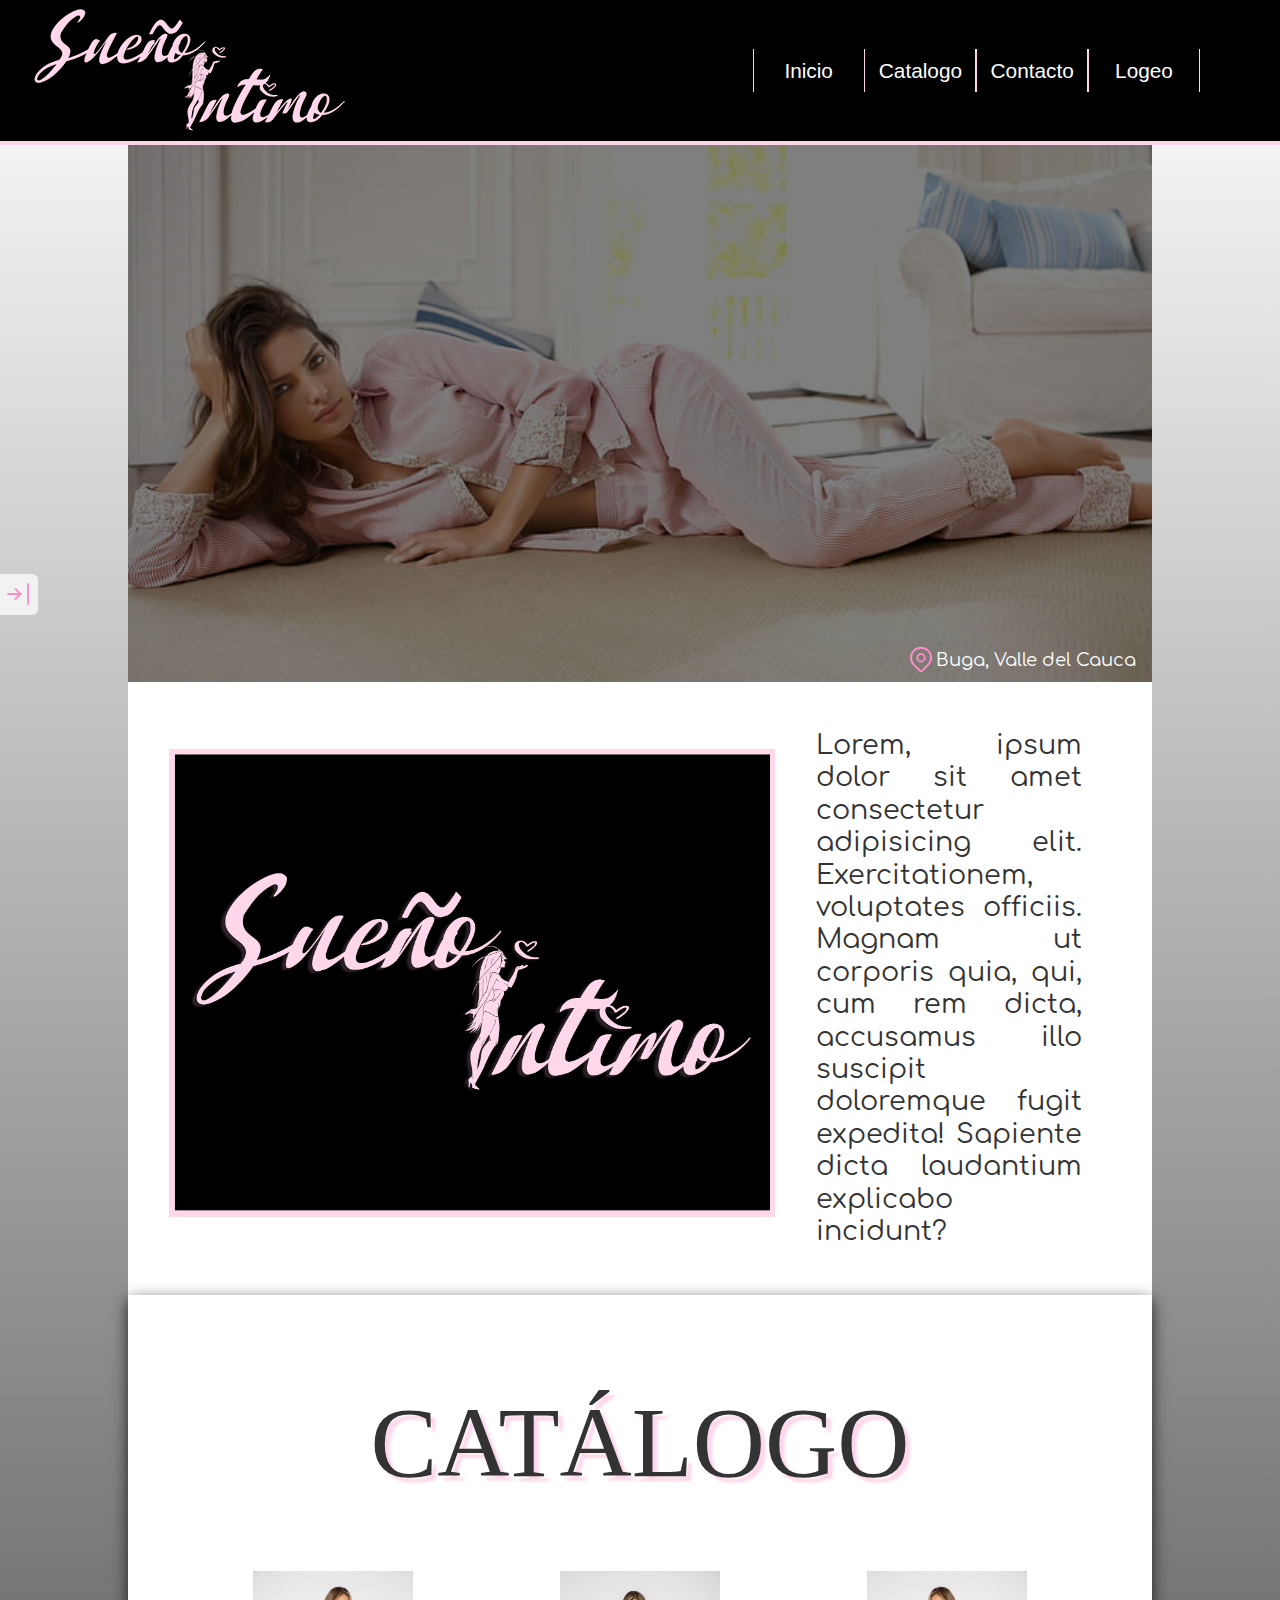
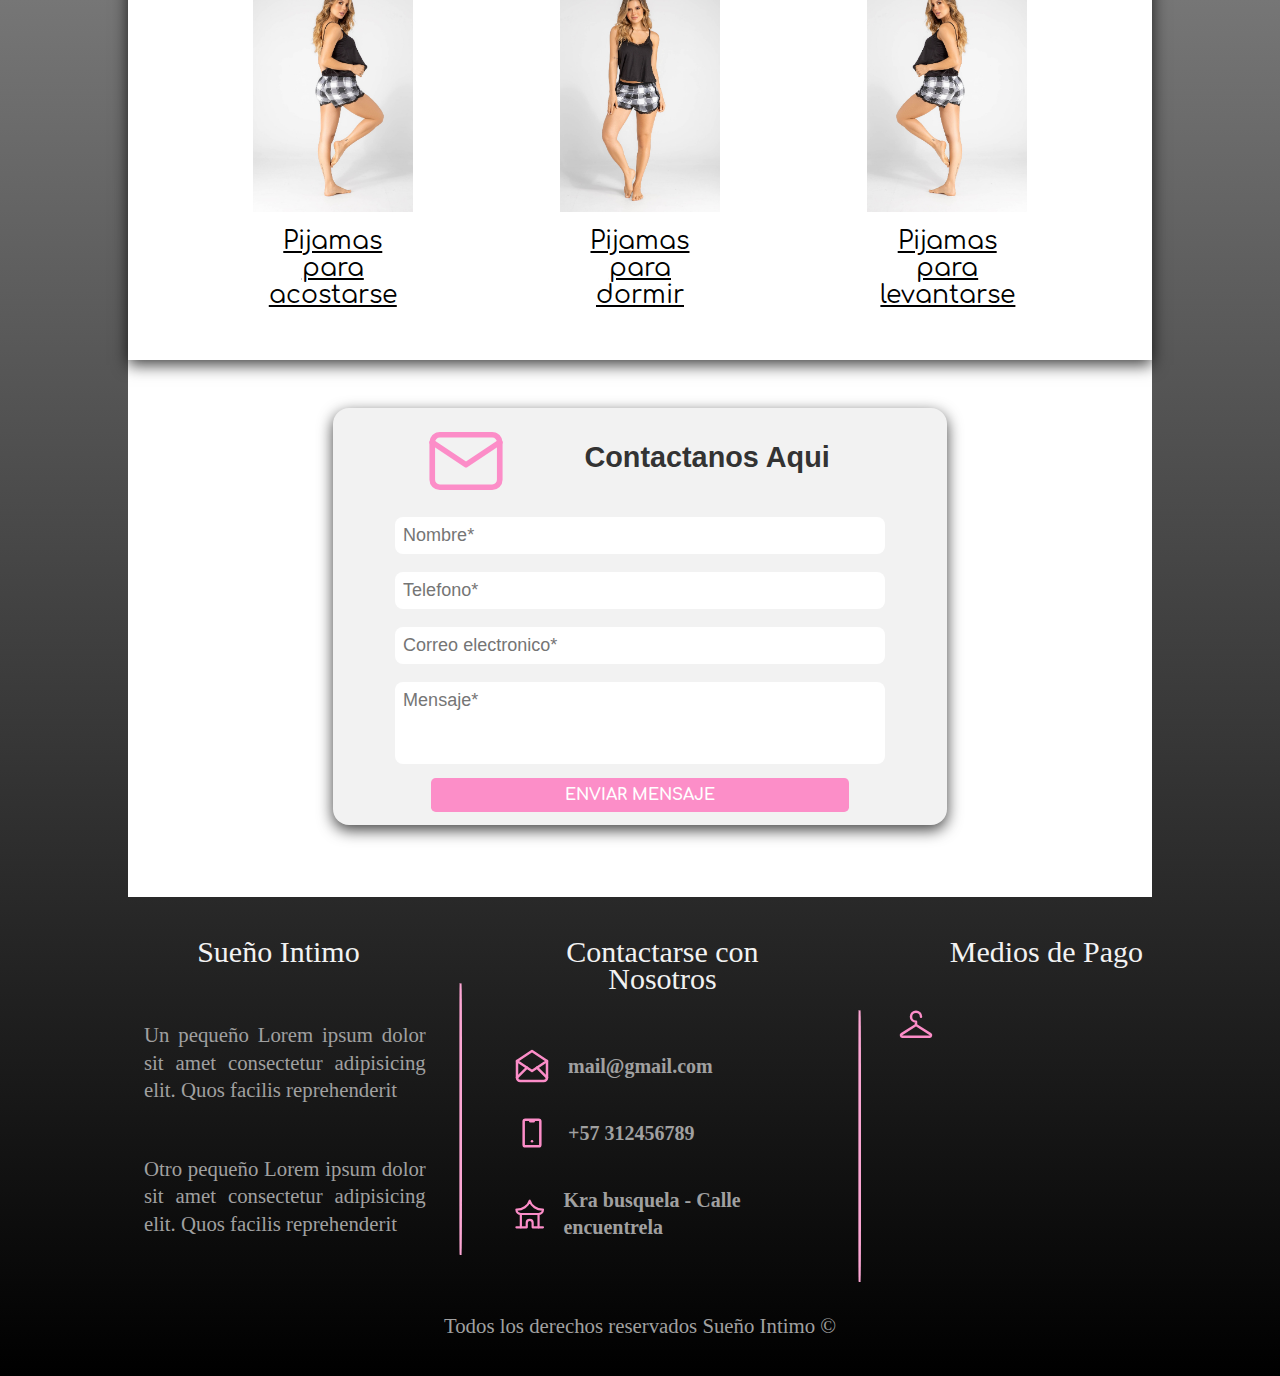
==== commit b1e48618: "Merge branch 'dev' of https://github.com/CrazorDVD/SuenoIntimo-WEB into dev" ====
--- a/index.html
+++ b/index.html
@@ -5,6 +5,7 @@
     <meta charset="UTF-8">
     <meta name="viewport" content="width=device-width, initial-scale=1">
     <title>WWW Univalle</title>
+    <link rel="icon" href="imgs/persona.png" type="image/png" />
     <link rel="stylesheet" href="css/estilos.css" />
 </head>
 
@@ -194,10 +195,10 @@
                   </svg>
             </section>
         </div>
-        <div class="footer_2">
-            <p>Todos los derechos reservados Sueño Intimo ©</p>
-        </div>
     </footer>
+    <div class="sub_footer">
+        <p>Todos los derechos reservados Sueño Intimo ©</p>
+    </div>
     <script src="https://code.jquery.com/jquery-3.5.1.min.js"></script>
     <script src="js/scripts1.js"></script>
 </body>
--- a/css/estilos.css
+++ b/css/estilos.css
@@ -584,9 +584,10 @@
 }
 
 .servi_foot {
-    width: 80%;
-    margin: 0 0 0 auto;
-    padding-right: 2rem;
+    width: 95%;
+    margin: 0 0 0 0;
+    padding-left: 4rem;
+
 }
 
 #linea_div1 {
@@ -618,6 +619,14 @@
     padding: 1rem 0;
     text-align: center;
     color: rgb(160, 160, 160);
+    text-align: justify;
+    width: 99%;
+    padding-left: 1rem;
+}
+.sub_footer p{
+    padding: 1rem 0;
+    text-align: center;
+    color: rgb(160, 160, 160);
 }
 
 .sect_foot {
@@ -627,10 +636,13 @@
 
 .sect_foot h3 {
     color: rgb(160, 160, 160);
+    margin-left: 1rem;
+    text-align: left;
+
 }
 
 .sect_foot svg {
-    margin-right: 1rem;
+    box-sizing: border-box;
 }
 
 .footer_2 {
@@ -640,17 +652,24 @@
 }
 
 
+
 /*FINALIZA FOOTER*/
 
 @media only screen and (min-width: 1110px) {
     .boton {
         width: auto;
     }
-}
-
-@media only screen and (max-width: 1100px) {
-    #linea_div2 {
-        bottom: 50%;
+    
+    
+}
+
+@media only screen and (max-width: 1050px) {
+    #linea_div2{
+        position: static;
+    }
+    .servi_foot {
+        padding-left: 2rem;
+    
     }
 }
 
@@ -679,9 +698,6 @@
     .servicios_footer {
         margin: 0 0 0 5%;
     }
-    #linea_div2 {
-        bottom: 58%;
-    }
     @media only screen and (max-width: 1180px) {
         .inicio {
             flex-direction: column;
@@ -749,8 +765,9 @@
         body {
             margin-top: -5px;
         }
-        #linea_div2 {
-            bottom: 55%;
+        #linea_div2{
+            position: relative;
+            bottom: 250px;
         }
         @media only screen and (max-width: 910px) {
             .menul {
@@ -766,11 +783,10 @@
             .formulario svg {
                 margin-right: 2rem;
             }
-            /*.linea_divisoria{
-                left: 120px;
-                height: 450px;
-                bottom: 480px;
-            }*/
+            .servi_foot {
+                padding-left: 10%;
+            
+            }
             @media only screen and (max-width: 800px) {
                 .formulario svg {
                     margin-right: 0rem;
@@ -778,11 +794,10 @@
                 .servicios_footer {
                     grid-template-columns: repeat(1, 1fr);
                 }
-                .linea_divisoria {
-                    left: 100%;
-                    top: 0px;
-                    transform: rotate(90deg);
+                .linea_divisoria{
+                    display: none;
                 }
+                
                 @media only screen and (max-width: 705px) {
                     .cabecera_mail {
                         flex-direction: column;
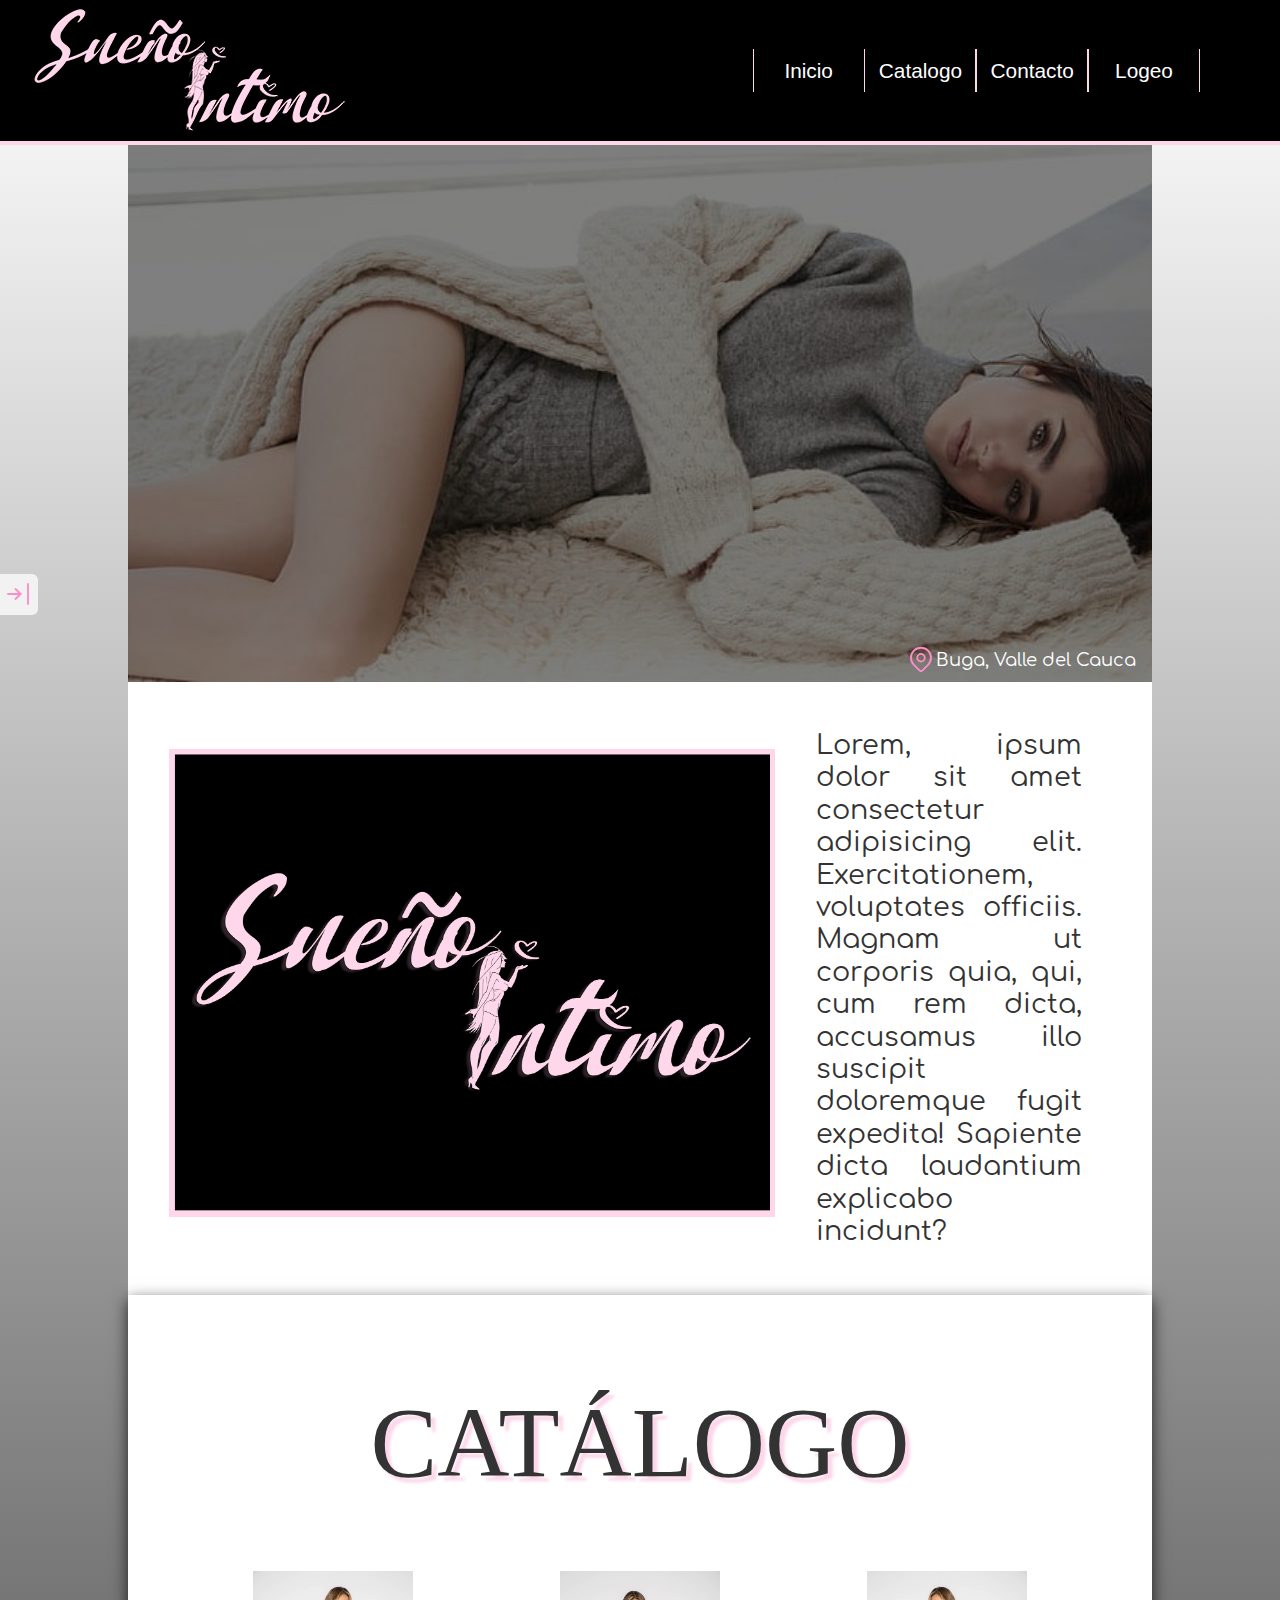
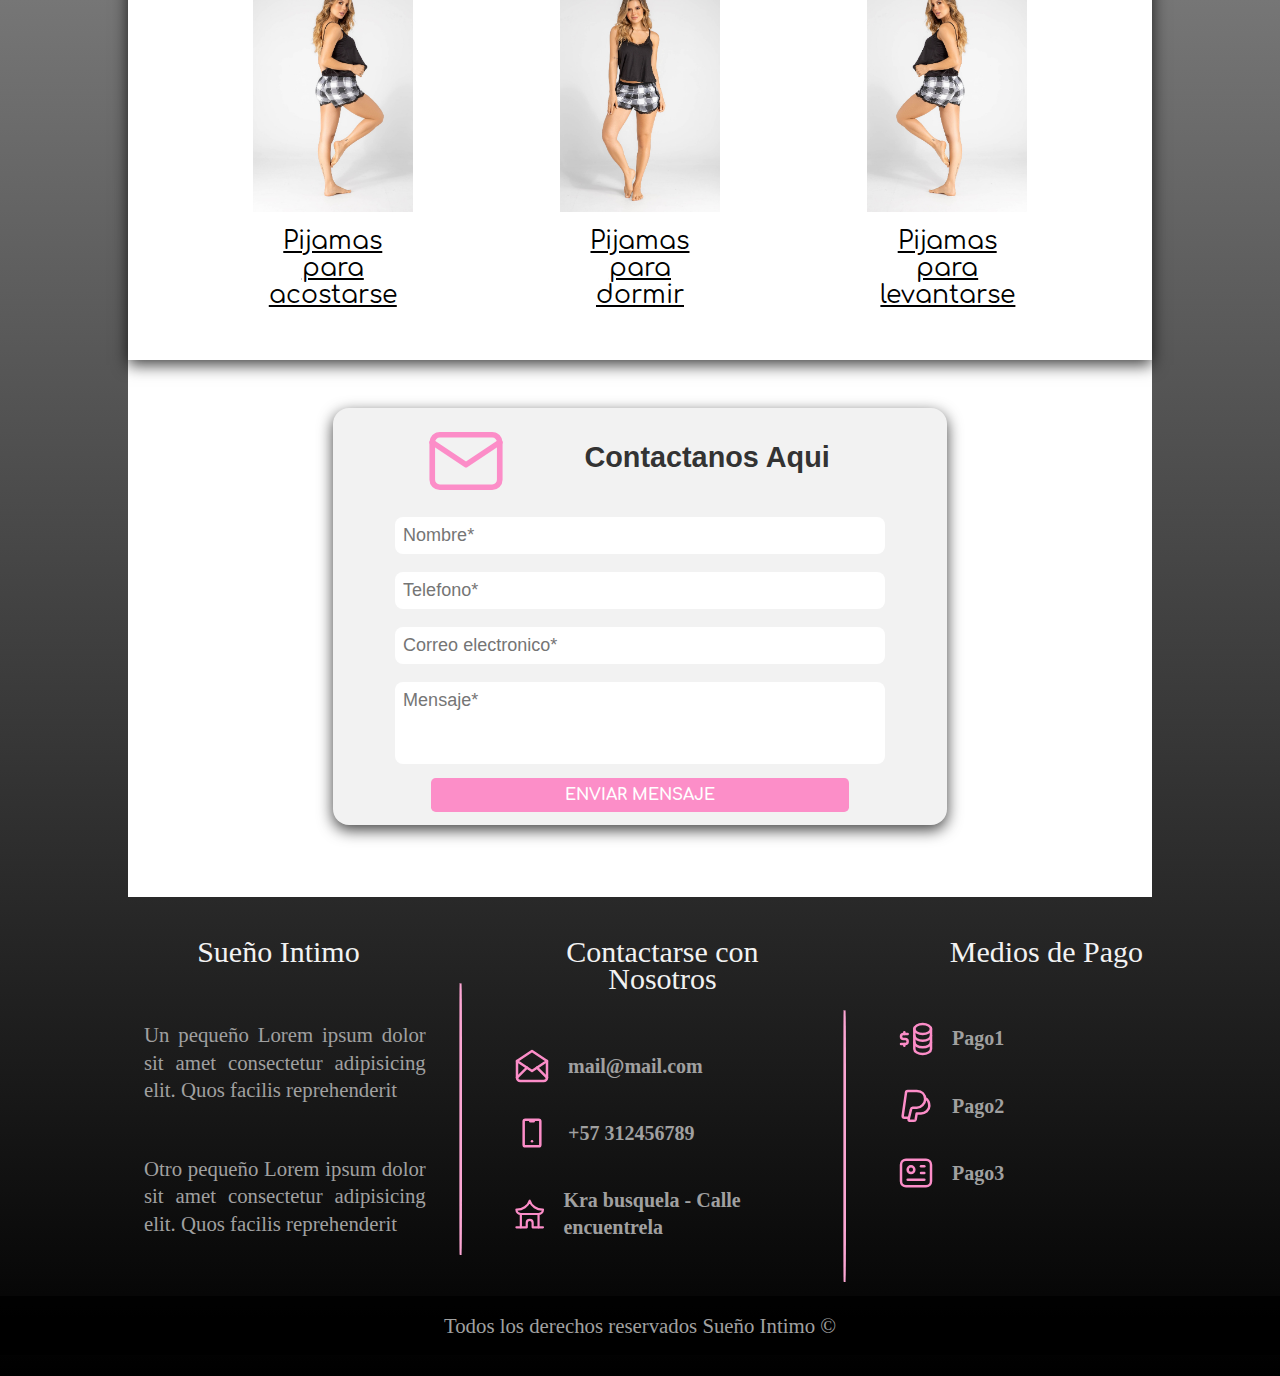
==== commit 0023b203: "commirArboleda2" ====
--- a/index.html
+++ b/index.html
@@ -4,7 +4,7 @@
 <head>
     <meta charset="UTF-8">
     <meta name="viewport" content="width=device-width, initial-scale=1">
-    <title>WWW Univalle</title>
+    <title>Sueño Intimo</title>
     <link rel="icon" href="imgs/persona.png" type="image/png" />
     <link rel="stylesheet" href="css/estilos.css" />
 </head>
@@ -163,7 +163,7 @@
                         <line x1="3" y1="19" x2="9" y2="13" />
                         <line x1="15" y1="13" x2="21" y2="19" />
                     </svg>
-                    <h3>mail@gmail.com</h3>
+                    <h3>mail@mail.com</h3>
                 </div>
                 <div class="sect_foot">
                     <svg xmlns="http://www.w3.org/2000/svg" class="icono_footer" width="40" height="40" viewBox="0 0 24 24" stroke-width="1.5" stroke="#fc8dc8" fill="none" stroke-linecap="round" stroke-linejoin="round">
@@ -189,10 +189,37 @@
             </section>
             <section class="servi_foot" id="sect_f3">
                 <h2>Medios de Pago</h2>
-                <svg xmlns="http://www.w3.org/2000/svg" class="icon icon-tabler icon-tabler-hanger" width="40" height="40" viewBox="0 0 24 24" stroke-width="1.5" stroke="#fc8dc8" fill="none" stroke-linecap="round" stroke-linejoin="round">
-                    <path stroke="none" d="M0 0h24v24H0z" fill="none"/>
-                    <path d="M15 7a3 3 0 1 0 -3 3v2m0 0l-8.624 5.488a0.82 .82 0 0 0 .44 1.512h16.368a0.82 .82 0 0 0 .44 -1.512l-8.624 -5.488z" />
+                <div class="sect_foot">
+                    <svg xmlns="http://www.w3.org/2000/svg" class="icon icon-tabler icon-tabler-businessplan" width="40" height="40" viewBox="0 0 24 24" stroke-width="1.5" stroke="#fc8dc8" fill="none" stroke-linecap="round" stroke-linejoin="round">
+                    <path stroke="none" d="M0 0h24v24H0z" fill="none"/>
+                        <ellipse cx="16" cy="6" rx="5" ry="3" />
+                    <path d="M11 6v4c0 1.657 2.239 3 5 3s5 -1.343 5 -3v-4" />
+                    <path d="M11 10v4c0 1.657 2.239 3 5 3s5 -1.343 5 -3v-4" />
+                    <path d="M11 14v4c0 1.657 2.239 3 5 3s5 -1.343 5 -3v-4" />
+                    <path d="M7 9h-2.5a1.5 1.5 0 0 0 0 3h1a1.5 1.5 0 0 1 0 3h-2.5" />
+                    <path d="M5 15v1m0 -8v1" />
+                    </svg>
+                    <h3>Pago1</h3>
+                </div>
+                <div class="sect_foot">
+
+                  <svg xmlns="http://www.w3.org/2000/svg" class="icon icon-tabler icon-tabler-brand-paypal" width="40" height="40" viewBox="0 0 24 24" stroke-width="1.5" stroke="#fc8dc8" fill="none" stroke-linecap="round" stroke-linejoin="round">
+                    <path stroke="none" d="M0 0h24v24H0z" fill="none"/>
+                    <path d="M10 13l2.5 0c2.5 0 5 -2.5 5 -5c0 -3 -1.9 -5 -5 -5h-5.5c-.5 0 -1 .5 -1 1l-2 14c0 .5 .5 1 1 1h2.8l1.2 -5c.1 -.6 .4 -1 1 -1zm7.5 -5.8c1.7 1 2.5 2.8 2.5 4.8c0 2.5 -2.5 4.5 -5 4.5h-2.6l-.6 3.6a1 1 0 0 1 -1 .8l-2.7 0a0.5 .5 0 0 1 -.5 -.6l.2 -1.4" />
                   </svg>
+                  <h3>Pago2</h3>
+                </div>
+                <div class="sect_foot">
+                  <svg xmlns="http://www.w3.org/2000/svg" class="icon icon-tabler icon-tabler-id" width="40" height="40" viewBox="0 0 24 24" stroke-width="1.5" stroke="#fc8dc8" fill="none" stroke-linecap="round" stroke-linejoin="round">
+                    <path stroke="none" d="M0 0h24v24H0z" fill="none"/>
+                    <rect x="3" y="4" width="18" height="16" rx="3" />
+                    <circle cx="9" cy="10" r="2" />
+                    <line x1="15" y1="8" x2="17" y2="8" />
+                    <line x1="15" y1="12" x2="17" y2="12" />
+                    <line x1="7" y1="16" x2="17" y2="16" />
+                  </svg>
+                  <h3>Pago3</h3>
+                </div>
             </section>
         </div>
     </footer>
@@ -202,5 +229,4 @@
     <script src="https://code.jquery.com/jquery-3.5.1.min.js"></script>
     <script src="js/scripts1.js"></script>
 </body>
-
 </html>--- a/css/estilos.css
+++ b/css/estilos.css
@@ -206,7 +206,7 @@
 }
 
 .fondo {
-    background-image: url(../imgs/ej_portada2.jpg);
+    background-image: url(../imgs/ej_portada1.jpg);
     background-repeat: no-repeat;
     background-size: cover;
     height: 550px;
@@ -570,7 +570,7 @@
     grid-template-columns: repeat(3, 1fr);
     padding-top: 3rem;
     width: 90%;
-    margin: 0 0 0 6%;
+    margin: 0 0 0 7%;
     padding-bottom: 0px;
     margin-bottom: 0px;
 }
@@ -599,7 +599,7 @@
 #linea_div2 {
     bottom: 69%;
     height: 75%;
-    left: 115%;
+    left: 110%;
 }
 
 .linea_divisoria {
@@ -623,6 +623,12 @@
     width: 99%;
     padding-left: 1rem;
 }
+
+.sub_footer p {
+    background-color: rgba(0, 0, 0, 0.829);
+    padding-top: 4px;
+    padding-bottom: 1px;
+}
 .sub_footer p{
     padding: 1rem 0;
     text-align: center;
@@ -645,11 +651,7 @@
     box-sizing: border-box;
 }
 
-.footer_2 {
-    background-color: rgba(0, 0, 0, 0.829);
-    padding-top: 4px;
-    padding-bottom: 1px;
-}
+
 
 
 
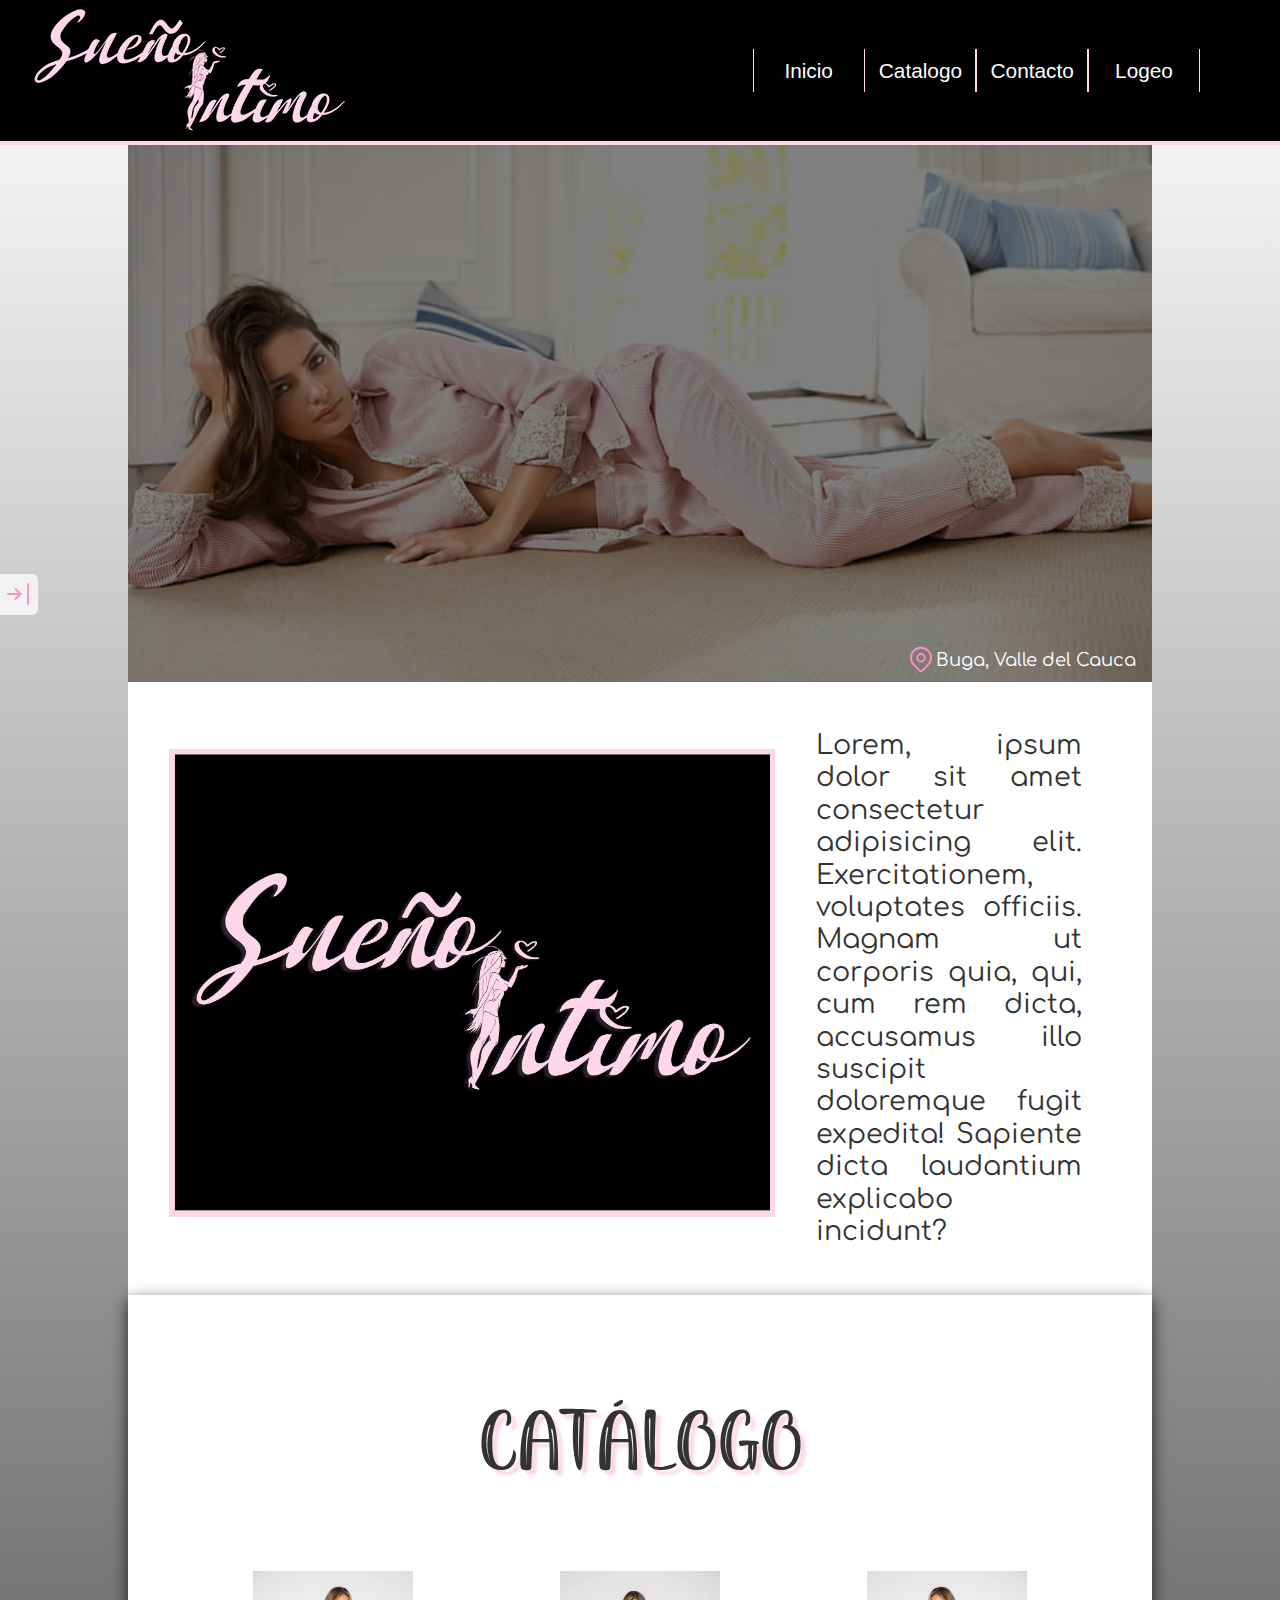
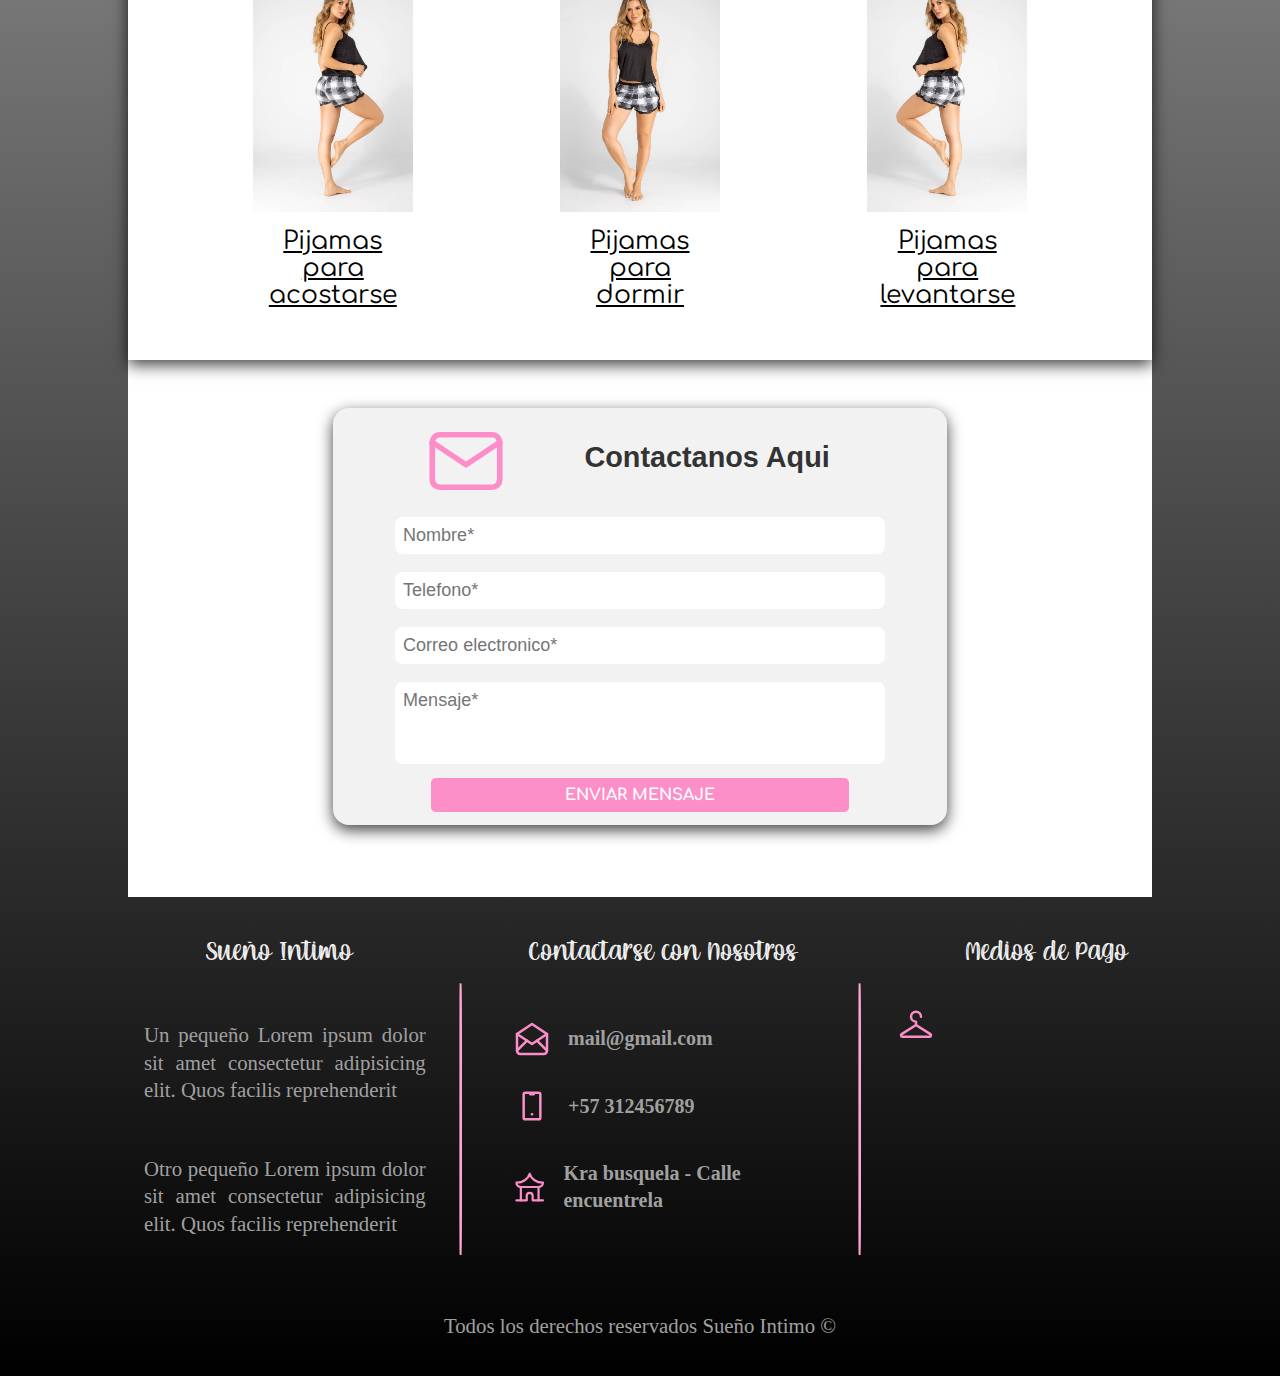
==== commit 93ce6a03: "commitAndres" ====
--- a/index.html
+++ b/index.html
@@ -4,9 +4,10 @@
 <head>
     <meta charset="UTF-8">
     <meta name="viewport" content="width=device-width, initial-scale=1">
-    <title>Sueño Intimo</title>
-    <link rel="icon" href="imgs/persona.png" type="image/png" />
+    <title>WWW Univalle</title>
+    <link rel="icon" href="imgs/SueñoIntimoLogo.png" type="image/png" />
     <link rel="stylesheet" href="css/estilos.css" />
+    <link rel="stylesheet" href="https://fonts.googleapis.com/css2?family=Comfortaa:wght@300&display=swap">
 </head>
 
 <body>
@@ -36,19 +37,19 @@
                 <div class="mision">
                     <p class="botonmenul" id="botonmenul1">+ Mision</p>
                     <div class="contenidomenu" id="contenidomenu1" style="display: none;">
-                        Lorem ipsum, dolor sit amet consectetur adipisicing elit. Aliquid repellat debitis illum, perspiciatis non dignissimos consequatur qui voluptatum aperiam recusandae mollitia, quaerat fugit in optio repellendus animi ipsam beatae molestiae.
+                        Sueño Intimo es una empresa de confección y comercialización de pijamas para mujeres de todas las edades, cuya misión es satisfacer a cabalidad las necesidades del cliente.
                     </div>
                 </div>
                 <div class="vision">
                     <p class="botonmenul" id="botonmenul2">+ Vision</p>
                     <div class="contenidomenu" id="contenidomenu2" style="display: none;">
-                        Lorem ipsum, dolor sit amet consectetur adipisicing elit. Aliquid repellat debitis illum, perspiciatis non dignissimos consequatur qui voluptatum aperiam recusandae mollitia, quaerat fugit in optio repellendus animi ipsam beatae molestiae.
+                        Sueño Intimo se proyecta como una empresa líder en confecciones por la creatividad de sus diseños, no sólo a nivel regional sino a nivel nacional, convirtiéndose en una marca reconocida por sus variados estilos y por la calidad de sus productos.
                     </div>
                 </div>
                 <div class="usoempresa">
                     <p class="botonmenul" id="botonmenul3">+ Servicios</p>
                     <div class="contenidomenu" id="contenidomenu3" style="display: none;">
-                        Lorem ipsum, dolor sit amet consectetur adipisicing elit. Aliquid repellat debitis illum, perspiciatis non dignissimos consequatur qui voluptatum aperiam recusandae mollitia, quaerat fugit in optio repellendus animi ipsam beatae molestiae.
+                        Realizamos confección de pijamas tanto al por mayor como al detal.
                     </div>
                 </div>
             </div>
@@ -163,7 +164,7 @@
                         <line x1="3" y1="19" x2="9" y2="13" />
                         <line x1="15" y1="13" x2="21" y2="19" />
                     </svg>
-                    <h3>mail@mail.com</h3>
+                    <h3>mail@gmail.com</h3>
                 </div>
                 <div class="sect_foot">
                     <svg xmlns="http://www.w3.org/2000/svg" class="icono_footer" width="40" height="40" viewBox="0 0 24 24" stroke-width="1.5" stroke="#fc8dc8" fill="none" stroke-linecap="round" stroke-linejoin="round">
@@ -189,37 +190,10 @@
             </section>
             <section class="servi_foot" id="sect_f3">
                 <h2>Medios de Pago</h2>
-                <div class="sect_foot">
-                    <svg xmlns="http://www.w3.org/2000/svg" class="icon icon-tabler icon-tabler-businessplan" width="40" height="40" viewBox="0 0 24 24" stroke-width="1.5" stroke="#fc8dc8" fill="none" stroke-linecap="round" stroke-linejoin="round">
+                <svg xmlns="http://www.w3.org/2000/svg" class="icon icon-tabler icon-tabler-hanger" width="40" height="40" viewBox="0 0 24 24" stroke-width="1.5" stroke="#fc8dc8" fill="none" stroke-linecap="round" stroke-linejoin="round">
                     <path stroke="none" d="M0 0h24v24H0z" fill="none"/>
-                        <ellipse cx="16" cy="6" rx="5" ry="3" />
-                    <path d="M11 6v4c0 1.657 2.239 3 5 3s5 -1.343 5 -3v-4" />
-                    <path d="M11 10v4c0 1.657 2.239 3 5 3s5 -1.343 5 -3v-4" />
-                    <path d="M11 14v4c0 1.657 2.239 3 5 3s5 -1.343 5 -3v-4" />
-                    <path d="M7 9h-2.5a1.5 1.5 0 0 0 0 3h1a1.5 1.5 0 0 1 0 3h-2.5" />
-                    <path d="M5 15v1m0 -8v1" />
-                    </svg>
-                    <h3>Pago1</h3>
-                </div>
-                <div class="sect_foot">
-
-                  <svg xmlns="http://www.w3.org/2000/svg" class="icon icon-tabler icon-tabler-brand-paypal" width="40" height="40" viewBox="0 0 24 24" stroke-width="1.5" stroke="#fc8dc8" fill="none" stroke-linecap="round" stroke-linejoin="round">
-                    <path stroke="none" d="M0 0h24v24H0z" fill="none"/>
-                    <path d="M10 13l2.5 0c2.5 0 5 -2.5 5 -5c0 -3 -1.9 -5 -5 -5h-5.5c-.5 0 -1 .5 -1 1l-2 14c0 .5 .5 1 1 1h2.8l1.2 -5c.1 -.6 .4 -1 1 -1zm7.5 -5.8c1.7 1 2.5 2.8 2.5 4.8c0 2.5 -2.5 4.5 -5 4.5h-2.6l-.6 3.6a1 1 0 0 1 -1 .8l-2.7 0a0.5 .5 0 0 1 -.5 -.6l.2 -1.4" />
+                    <path d="M15 7a3 3 0 1 0 -3 3v2m0 0l-8.624 5.488a0.82 .82 0 0 0 .44 1.512h16.368a0.82 .82 0 0 0 .44 -1.512l-8.624 -5.488z" />
                   </svg>
-                  <h3>Pago2</h3>
-                </div>
-                <div class="sect_foot">
-                  <svg xmlns="http://www.w3.org/2000/svg" class="icon icon-tabler icon-tabler-id" width="40" height="40" viewBox="0 0 24 24" stroke-width="1.5" stroke="#fc8dc8" fill="none" stroke-linecap="round" stroke-linejoin="round">
-                    <path stroke="none" d="M0 0h24v24H0z" fill="none"/>
-                    <rect x="3" y="4" width="18" height="16" rx="3" />
-                    <circle cx="9" cy="10" r="2" />
-                    <line x1="15" y1="8" x2="17" y2="8" />
-                    <line x1="15" y1="12" x2="17" y2="12" />
-                    <line x1="7" y1="16" x2="17" y2="16" />
-                  </svg>
-                  <h3>Pago3</h3>
-                </div>
             </section>
         </div>
     </footer>
@@ -229,4 +203,5 @@
     <script src="https://code.jquery.com/jquery-3.5.1.min.js"></script>
     <script src="js/scripts1.js"></script>
 </body>
+
 </html>--- a/css/estilos.css
+++ b/css/estilos.css
@@ -8,13 +8,8 @@
 }
 
 @font-face {
-    font-family: "Confortaa";
-    src: url("/fonts/Comfortaa-VariableFont_wght.ttf");
-}
-
-@font-face {
-    font-family: "BlueEyes";
-    src: url("/fonts/BlueEyes-PersonalUse.otf");
+    font-family: BlueEyes;
+    src: url(../fonts/BlueEyes.otf);
 }
 
 html {
@@ -32,7 +27,7 @@
 }
 
 h2 {
-    font-family: "Confortaa";
+    font-family: Comfortaa;
     font-size: 2.8rem;
     text-align: center;
     padding-bottom: 2rem;
@@ -82,7 +77,7 @@
     display: block;
     color: black;
     padding: 8px;
-    font-family: "Confortaa";
+    font-family: Comfortaa;
     border-bottom: white 2px solid;
 }
 
@@ -125,6 +120,8 @@
     padding-left: 3rem;
     padding-right: 3rem;
     text-align: justify;
+    font-family: Comfortaa;
+    text-shadow: 5px 5px 3px var(--primario);
 }
 
 .botonmenul {
@@ -206,7 +203,7 @@
 }
 
 .fondo {
-    background-image: url(../imgs/ej_portada1.jpg);
+    background-image: url(../imgs/ej_portada2.jpg);
     background-repeat: no-repeat;
     background-size: cover;
     height: 550px;
@@ -225,7 +222,7 @@
 }
 
 .contenido p {
-    font-family: "Confortaa";
+    font-family: Comfortaa;
     color: white;
     font-size: 18px;
     margin: 0;
@@ -294,13 +291,13 @@
     padding-bottom: 5%;
     padding-left: 5%;
     padding-right: 5%;
-    font-family: "BlueEyes";
+    font-family: BlueEyes;
 }
 
 .sombra h2 {
     font-weight: normal;
     text-shadow: 5px 5px 3px var(--primario);
-    font-family: "BlueEyes";
+    font-family: BlueEyes;
     font-size: 100px;
 }
 
@@ -326,7 +323,7 @@
 }
 
 .servicio a {
-    font-family: "Confortaa";
+    font-family: Comfortaa;
     color: black;
     font-weight: normal;
     font-size: 25px;
@@ -428,7 +425,7 @@
     font-weight: bold;
     padding: .5rem .5rem;
     font-size: 16px;
-    font-family: "Confortaa";
+    font-family: Comfortaa;
     font-weight: bold;
     padding: .5rem 0 .5rem 0;
     text-decoration: none;
@@ -547,7 +544,7 @@
 }
 
 .inicio p {
-    font-family: "Confortaa";
+    font-family: Comfortaa;
     padding-left: 4%;
     margin-top: 7%;
     max-width: 30%;
@@ -570,7 +567,7 @@
     grid-template-columns: repeat(3, 1fr);
     padding-top: 3rem;
     width: 90%;
-    margin: 0 0 0 7%;
+    margin: 0 0 0 6%;
     padding-bottom: 0px;
     margin-bottom: 0px;
 }
@@ -578,7 +575,7 @@
 .servicios_footer h2 {
     font-size: 30px;
     color: var(--terciario);
-    font-family: "BlueEyes";
+    font-family: BlueEyes;
     font-weight: normal;
     padding-bottom: 1rem;
 }
@@ -587,7 +584,6 @@
     width: 95%;
     margin: 0 0 0 0;
     padding-left: 4rem;
-
 }
 
 #linea_div1 {
@@ -599,7 +595,7 @@
 #linea_div2 {
     bottom: 69%;
     height: 75%;
-    left: 110%;
+    left: 115%;
 }
 
 .linea_divisoria {
@@ -625,11 +621,6 @@
 }
 
 .sub_footer p {
-    background-color: rgba(0, 0, 0, 0.829);
-    padding-top: 4px;
-    padding-bottom: 1px;
-}
-.sub_footer p{
     padding: 1rem 0;
     text-align: center;
     color: rgb(160, 160, 160);
@@ -644,15 +635,17 @@
     color: rgb(160, 160, 160);
     margin-left: 1rem;
     text-align: left;
-
 }
 
 .sect_foot svg {
     box-sizing: border-box;
 }
 
-
-
+.footer_2 {
+    background-color: rgba(0, 0, 0, 0.829);
+    padding-top: 4px;
+    padding-bottom: 1px;
+}
 
 
 /*FINALIZA FOOTER*/
@@ -661,17 +654,14 @@
     .boton {
         width: auto;
     }
-    
-    
 }
 
 @media only screen and (max-width: 1050px) {
-    #linea_div2{
+    #linea_div2 {
         position: static;
     }
     .servi_foot {
         padding-left: 2rem;
-    
     }
 }
 
@@ -767,7 +757,7 @@
         body {
             margin-top: -5px;
         }
-        #linea_div2{
+        #linea_div2 {
             position: relative;
             bottom: 250px;
         }
@@ -787,7 +777,6 @@
             }
             .servi_foot {
                 padding-left: 10%;
-            
             }
             @media only screen and (max-width: 800px) {
                 .formulario svg {
@@ -796,10 +785,9 @@
                 .servicios_footer {
                     grid-template-columns: repeat(1, 1fr);
                 }
-                .linea_divisoria{
+                .linea_divisoria {
                     display: none;
                 }
-                
                 @media only screen and (max-width: 705px) {
                     .cabecera_mail {
                         flex-direction: column;
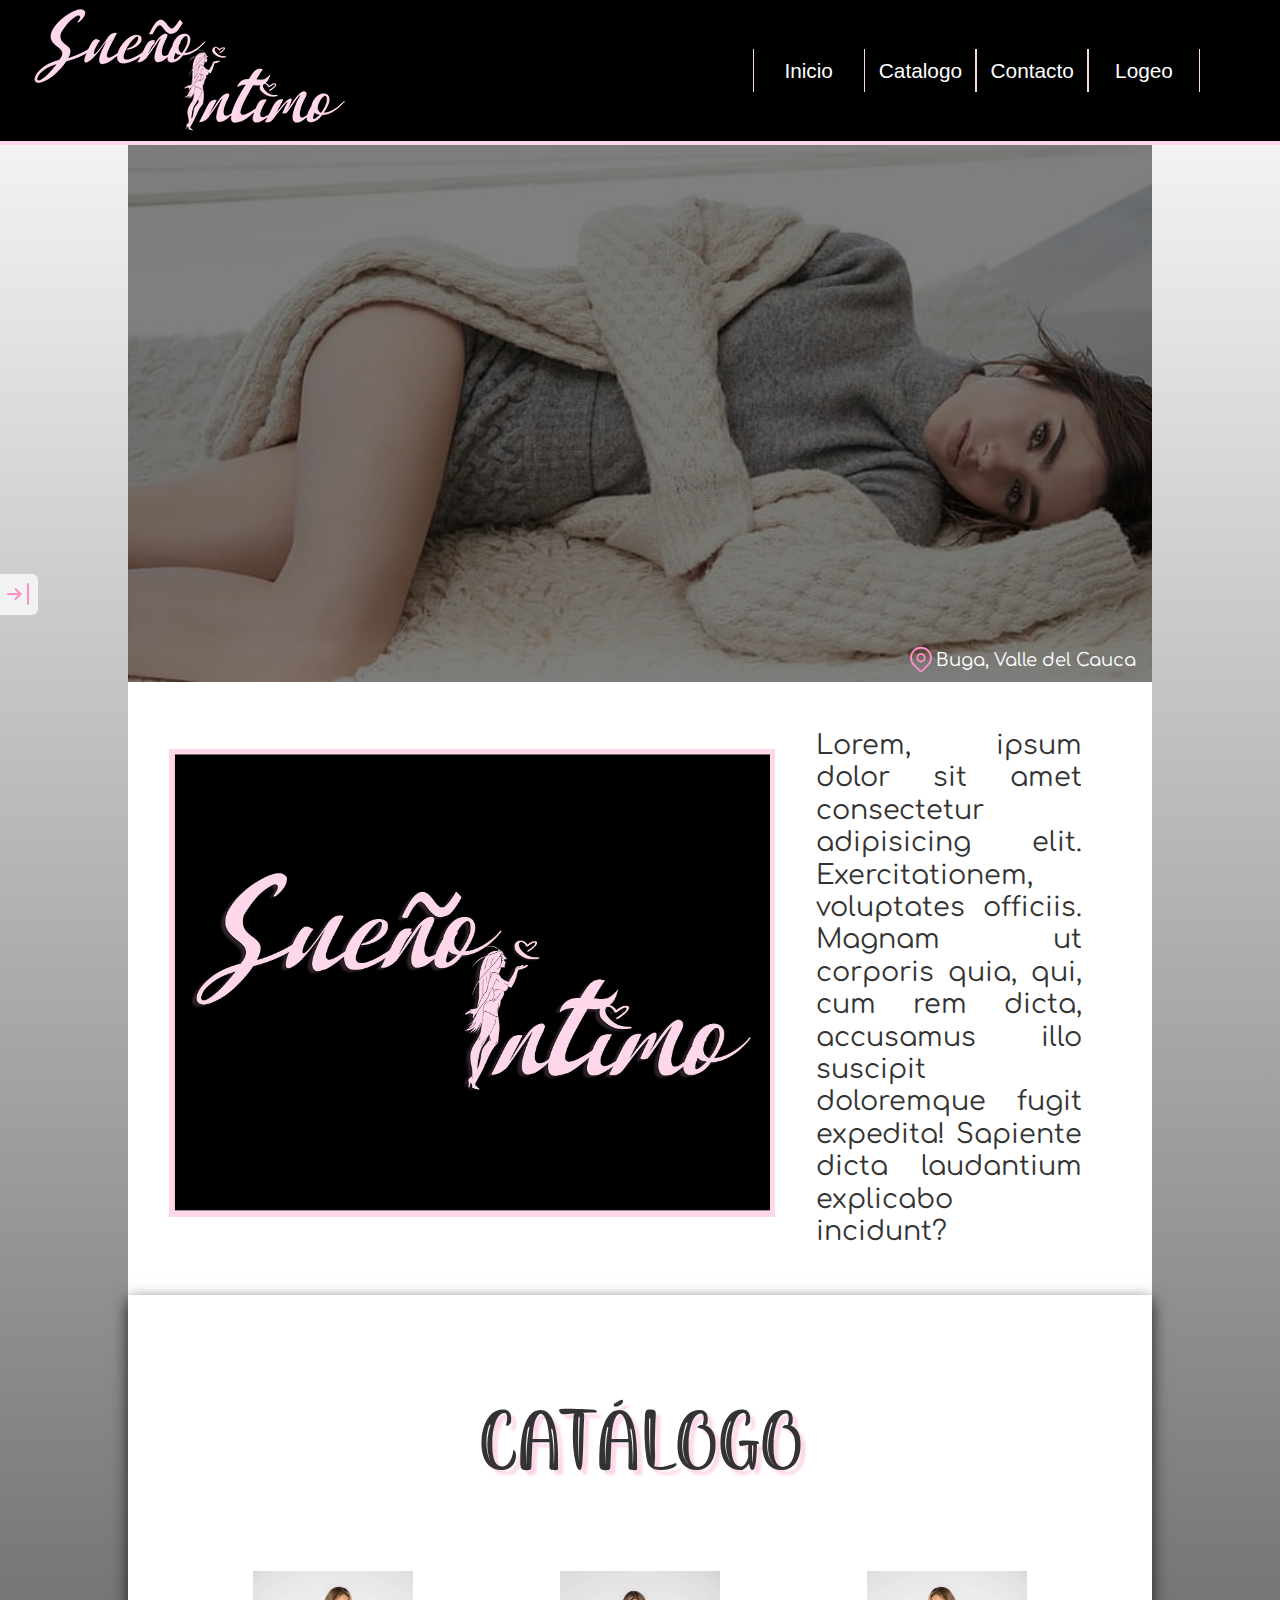
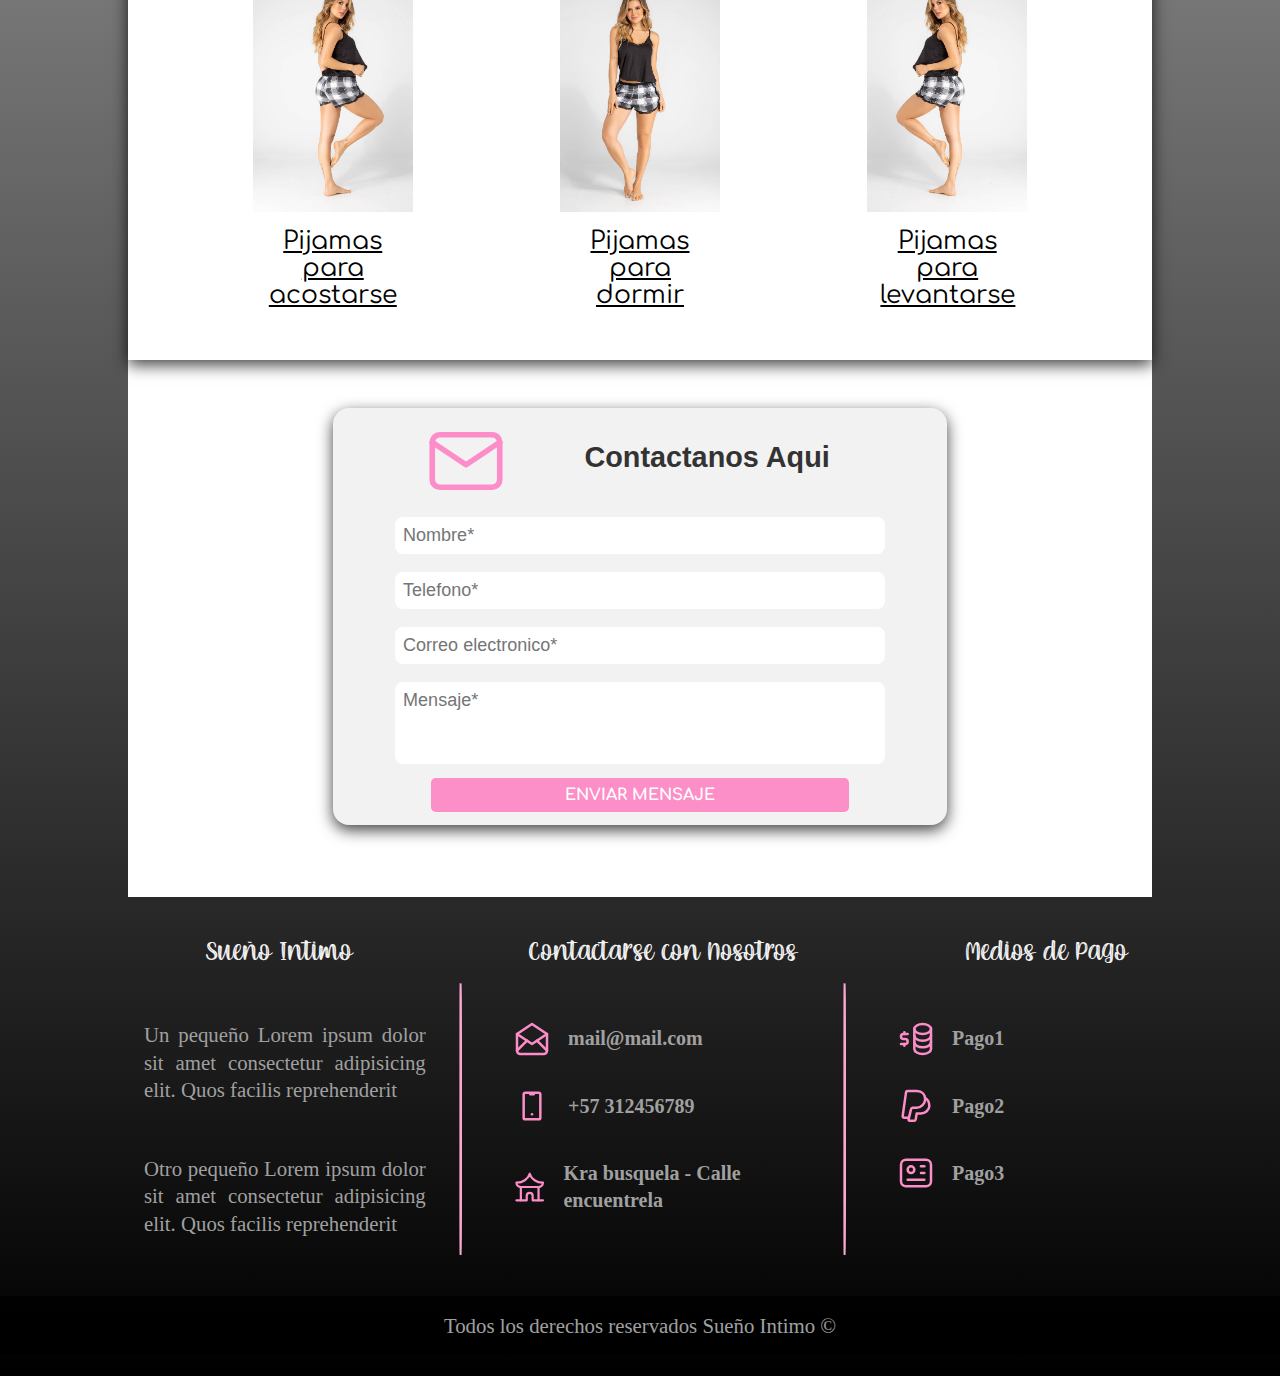
==== commit 8c8faaeb: "commitArboleda3" ====
--- a/index.html
+++ b/index.html
@@ -4,9 +4,9 @@
 <head>
     <meta charset="UTF-8">
     <meta name="viewport" content="width=device-width, initial-scale=1">
-    <title>WWW Univalle</title>
-    <link rel="icon" href="imgs/SueñoIntimoLogo.png" type="image/png" />
-    <link rel="stylesheet" href="css/estilos.css" />
+    <title>Sueño Intimo</title>
+    <link rel="icon" href="imgs/persona.png" type="image/png" />
+    <link rel="stylesheet" href="css/style.css" />
     <link rel="stylesheet" href="https://fonts.googleapis.com/css2?family=Comfortaa:wght@300&display=swap">
 </head>
 
@@ -164,7 +164,7 @@
                         <line x1="3" y1="19" x2="9" y2="13" />
                         <line x1="15" y1="13" x2="21" y2="19" />
                     </svg>
-                    <h3>mail@gmail.com</h3>
+                    <h3>mail@mail.com</h3>
                 </div>
                 <div class="sect_foot">
                     <svg xmlns="http://www.w3.org/2000/svg" class="icono_footer" width="40" height="40" viewBox="0 0 24 24" stroke-width="1.5" stroke="#fc8dc8" fill="none" stroke-linecap="round" stroke-linejoin="round">
@@ -190,10 +190,37 @@
             </section>
             <section class="servi_foot" id="sect_f3">
                 <h2>Medios de Pago</h2>
-                <svg xmlns="http://www.w3.org/2000/svg" class="icon icon-tabler icon-tabler-hanger" width="40" height="40" viewBox="0 0 24 24" stroke-width="1.5" stroke="#fc8dc8" fill="none" stroke-linecap="round" stroke-linejoin="round">
-                    <path stroke="none" d="M0 0h24v24H0z" fill="none"/>
-                    <path d="M15 7a3 3 0 1 0 -3 3v2m0 0l-8.624 5.488a0.82 .82 0 0 0 .44 1.512h16.368a0.82 .82 0 0 0 .44 -1.512l-8.624 -5.488z" />
+                <div class="sect_foot">
+                    <svg xmlns="http://www.w3.org/2000/svg" class="icon icon-tabler icon-tabler-businessplan" width="40" height="40" viewBox="0 0 24 24" stroke-width="1.5" stroke="#fc8dc8" fill="none" stroke-linecap="round" stroke-linejoin="round">
+                    <path stroke="none" d="M0 0h24v24H0z" fill="none"/>
+                        <ellipse cx="16" cy="6" rx="5" ry="3" />
+                    <path d="M11 6v4c0 1.657 2.239 3 5 3s5 -1.343 5 -3v-4" />
+                    <path d="M11 10v4c0 1.657 2.239 3 5 3s5 -1.343 5 -3v-4" />
+                    <path d="M11 14v4c0 1.657 2.239 3 5 3s5 -1.343 5 -3v-4" />
+                    <path d="M7 9h-2.5a1.5 1.5 0 0 0 0 3h1a1.5 1.5 0 0 1 0 3h-2.5" />
+                    <path d="M5 15v1m0 -8v1" />
+                    </svg>
+                    <h3>Pago1</h3>
+                </div>
+                <div class="sect_foot">
+
+                  <svg xmlns="http://www.w3.org/2000/svg" class="icon icon-tabler icon-tabler-brand-paypal" width="40" height="40" viewBox="0 0 24 24" stroke-width="1.5" stroke="#fc8dc8" fill="none" stroke-linecap="round" stroke-linejoin="round">
+                    <path stroke="none" d="M0 0h24v24H0z" fill="none"/>
+                    <path d="M10 13l2.5 0c2.5 0 5 -2.5 5 -5c0 -3 -1.9 -5 -5 -5h-5.5c-.5 0 -1 .5 -1 1l-2 14c0 .5 .5 1 1 1h2.8l1.2 -5c.1 -.6 .4 -1 1 -1zm7.5 -5.8c1.7 1 2.5 2.8 2.5 4.8c0 2.5 -2.5 4.5 -5 4.5h-2.6l-.6 3.6a1 1 0 0 1 -1 .8l-2.7 0a0.5 .5 0 0 1 -.5 -.6l.2 -1.4" />
                   </svg>
+                  <h3>Pago2</h3>
+                </div>
+                <div class="sect_foot">
+                  <svg xmlns="http://www.w3.org/2000/svg" class="icon icon-tabler icon-tabler-id" width="40" height="40" viewBox="0 0 24 24" stroke-width="1.5" stroke="#fc8dc8" fill="none" stroke-linecap="round" stroke-linejoin="round">
+                    <path stroke="none" d="M0 0h24v24H0z" fill="none"/>
+                    <rect x="3" y="4" width="18" height="16" rx="3" />
+                    <circle cx="9" cy="10" r="2" />
+                    <line x1="15" y1="8" x2="17" y2="8" />
+                    <line x1="15" y1="12" x2="17" y2="12" />
+                    <line x1="7" y1="16" x2="17" y2="16" />
+                  </svg>
+                  <h3>Pago3</h3>
+                </div>
             </section>
         </div>
     </footer>
@@ -203,5 +230,4 @@
     <script src="https://code.jquery.com/jquery-3.5.1.min.js"></script>
     <script src="js/scripts1.js"></script>
 </body>
-
 </html>--- a/css/style.css
+++ b/css/style.css
@@ -0,0 +1,875 @@
+:root {
+    --primario: #fcd6ea;
+    --gris: #777777;
+    --secundario: #fba6d3;
+    --terciario: #f2f2f2;
+    --presionado: #fc8dc8;
+    ;
+}
+
+@font-face {
+    font-family: BlueEyes;
+    src: url(../fonts/BlueEyes.otf);
+}
+
+html {
+    box-sizing: border-box;
+}
+
+*,
+*:before,
+*:after {
+    box-sizing: inherit;
+}
+
+h1 {
+    font-size: 3.8rem;
+}
+
+h2 {
+    font-family: Comfortaa;
+    font-size: 2.8rem;
+    text-align: center;
+    padding-bottom: 2rem;
+}
+
+h3 {
+    font-size: 1.8rem;
+}
+
+h1,
+h3 {
+    text-align: center;
+}
+
+body {
+    font-family: georgia, times, serif;
+    color: #333;
+    font-size: 1.3rem;
+    line-height: 1.3em;
+    margin: 0;
+    background-image: linear-gradient(to bottom, white 0%, black 100%);
+}
+
+.menulateral {
+    position: fixed;
+    display: flex;
+    flex-direction: row;
+    align-items: center;
+    margin-top: -20px;
+    height: 100%;
+}
+
+.informacionsinboton {
+    overflow-y: visible;
+    overflow-x: hidden;
+    background-color: white;
+    padding-top: 60px;
+    padding-bottom: 130px;
+    margin-top: -20px;
+    height: 100%;
+    border-left: var(--primario) 5px solid;
+    border-right: var(--primario) 5px solid;
+}
+
+.botonmenul {
+    background: var(--primario);
+    display: block;
+    color: black;
+    padding: 8px;
+    font-family: Comfortaa;
+    border-bottom: white 2px solid;
+}
+
+.informacionsinboton p:hover {
+    background: var(--secundario);
+    cursor: pointer;
+}
+
+.contac3 {
+    margin-top: 100em;
+}
+
+.mostrar {
+    /* boton de desplegar el menu */
+    z-index: 7;
+    background-color: var(--terciario);
+    border: none;
+    border-radius: 0 6px 6px 0;
+    padding: 5px 5px 3px 3px;
+}
+
+.menul {
+    display: flex;
+    flex-direction: row;
+    z-index: 6;
+    margin-top: -35px;
+    width: 500px;
+    height: 100%;
+}
+
+.menul {
+    display: none;
+}
+
+.menul.show {
+    display: block;
+}
+
+.contenidomenu {
+    padding-left: 3rem;
+    padding-right: 3rem;
+    text-align: justify;
+    font-family: Comfortaa;
+    text-shadow: 5px 5px 3px var(--primario);
+}
+
+.botonmenul {
+    margin-top: 1;
+    padding-left: 3rem;
+    padding-right: 3rem;
+    text-align: justify;
+}
+
+.cabecera {
+    background: black 90%;
+    color: white;
+    padding: 0.5rem 0;
+    z-index: 5;
+    position: fixed;
+    left: 0;
+    top: 0;
+    width: 100%;
+    font-family: 'Franklin Gothic Medium', 'Arial Narrow', Arial, sans-serif;
+    border-bottom: var(--primario) 4px solid;
+}
+
+.cabecera img {
+    margin-left: 2rem;
+}
+
+.menu-icono {
+    color: white;
+    display: none;
+}
+
+.titulo {
+    color: var(--primario);
+    margin-left: 7%;
+}
+
+#navegar {
+    padding-right: 5rem;
+}
+
+.titulo span {
+    font-size: 1.3rem;
+}
+
+.navegar-cabecera {
+    display: flex;
+    justify-content: space-between;
+    align-items: center;
+    flex-wrap: wrap;
+}
+
+.cabecera a {
+    color: white;
+    margin-left: -6px;
+    text-decoration: none;
+    display: inline-block;
+    text-align: center;
+    padding: 0.5rem 0.5rem;
+    width: 7rem;
+    transition: all 0.2s linear;
+    border-left: var(--primario) 1px solid;
+    border-right: var(--primario) 1px solid;
+}
+
+.cabecera a:hover {
+    background-color: var(--secundario);
+    border-left: black 1px solid;
+    border-right: black 1px solid;
+}
+
+.contenedor {
+    width: 80%;
+    max-width: 1300px;
+    margin: -32px auto;
+    background: white;
+    justify-content: center;
+    padding-bottom: 2.5rem;
+    padding-top: 0rem;
+}
+
+.fondo {
+    background-image: url(../imgs/ej_portada1.jpg);
+    background-repeat: no-repeat;
+    background-size: cover;
+    height: 550px;
+    top: 0;
+}
+
+.contenido {
+    background-color: rgba(0, 0, 0, 50%);
+    height: 100%;
+    width: 100%;
+    display: flex;
+    align-items: flex-end;
+    justify-content: flex-end;
+    padding-right: 1rem;
+    padding-bottom: 8px;
+}
+
+.contenido p {
+    font-family: Comfortaa;
+    color: white;
+    font-size: 18px;
+    margin: 0;
+}
+
+.ubicacion {
+    display: flex;
+    align-items: flex-end;
+}
+
+.boton {
+    background-color: var(--secundario);
+    color: white;
+    padding: 1rem 3rem;
+    text-decoration: none;
+    margin-top: 1rem;
+    border-radius: .5rem;
+    text-transform: uppercase;
+    font-weight: bold;
+    text-align: center;
+    width: 95%;
+}
+
+.boton:hover {
+    background-color: var(--presionado);
+    cursor: pointer;
+}
+
+.pie {
+    width: 80%;
+    max-width: 1300px;
+    background: var(--terciario);
+    padding: 1rem 0;
+    text-align: center;
+    margin: 0 auto;
+    border-top: var(--primario) 4px solid;
+}
+
+.contacto {
+    padding-right: 20%;
+    padding-left: 20%;
+    padding-top: 3rem;
+    padding-bottom: 2rem;
+}
+
+.contacto1 {
+    padding-right: 30%;
+    padding-left: 30%;
+    padding-top: 5.5rem;
+    padding-bottom: 5.5rem;
+    margin-bottom: -1.2rem;
+    background-color: var(--terciario);
+}
+
+.servi {
+    background: var(--terciario);
+    width: 100%;
+    left: 0;
+}
+
+.sombra {
+    -webkit-box-shadow: 0px 5px 15px 0px rgba(0, 0, 0, 0.75);
+    -moz-box-shadow: 0px 5px 15px 0px rgba(0, 0, 0, 0.75);
+    box-shadow: 0px 5px 15px 0px rgba(0, 0, 0, 0.75);
+    padding-top: 5%;
+    padding-bottom: 5%;
+    padding-left: 5%;
+    padding-right: 5%;
+    font-family: BlueEyes;
+}
+
+.sombra h2 {
+    font-weight: normal;
+    text-shadow: 5px 5px 3px var(--primario);
+    font-family: BlueEyes;
+    font-size: 100px;
+}
+
+.servicios {
+    display: grid;
+    text-align: justify;
+    grid-template-columns: repeat(3, 1fr);
+}
+
+.servicios img {
+    width: 60%;
+}
+
+.servicios section {
+    padding-left: 20px;
+    padding-right: 20px;
+}
+
+.servicio {
+    display: flex;
+    flex-direction: column;
+    align-items: center;
+}
+
+.servicio a {
+    font-family: Comfortaa;
+    color: black;
+    font-weight: normal;
+    font-size: 25px;
+    max-width: 50%;
+    padding-top: 1rem;
+    text-align: center;
+}
+
+.servicio p {
+    line-height: 1.5;
+}
+
+.servicio .iconos {
+    height: 8rem;
+    width: 8rem;
+    background-color: var(--secundario);
+    border-radius: 50%;
+    display: flex;
+    justify-content: space-evenly;
+    align-items: center;
+    -webkit-box-shadow: 0px 5px 15px 0px rgba(0, 0, 0, 0.75);
+    -moz-box-shadow: 0px 5px 15px 0px rgba(0, 0, 0, 0.75);
+    box-shadow: 0px 5px 15px 0px rgba(0, 0, 0, 0.75);
+}
+
+.formulario {
+    display: flex;
+    background-color: var(--terciario);
+    margin: 0 auto;
+    border-radius: 1rem;
+    -webkit-box-shadow: 0px 5px 15px 0px rgba(0, 0, 0, 0.75);
+    -moz-box-shadow: 0px 5px 15px 0px rgba(0, 0, 0, 0.75);
+    box-shadow: 0px 5px 15px 0px rgba(0, 0, 0, 0.75);
+}
+
+.form_interno {
+    max-width: 90%;
+    margin: 0 auto;
+}
+
+.formulario fieldset {
+    border: none;
+    width: 100%;
+}
+
+.cabecera_mail {
+    display: flex;
+    margin-left: 8%;
+}
+
+.formulario svg {
+    margin-right: 4rem;
+}
+
+.formulario h3 {
+    justify-content: center;
+    text-align: center;
+    padding-left: 2%;
+    font-size: 1.8rem;
+    font-weight: 700;
+    margin-bottom: 2rem;
+    font-family: 'Franklin Gothic Medium', 'Arial Narrow', Arial, sans-serif;
+}
+
+.iconos1 svg {
+    margin-bottom: -80px;
+    margin-left: 1%;
+}
+
+.formulario textarea {
+    margin-top: 5px;
+    width: 100%;
+    padding: .5rem .5rem 2rem .5rem;
+    border-radius: .5rem;
+    border: none;
+    font-family: 'Franklin Gothic Medium', 'Arial Narrow', Arial, sans-serif;
+}
+
+.formulario input {
+    width: 100%;
+    border-radius: .5rem;
+    border: none;
+    margin: 5px 0 5px 0;
+    padding: .5rem .5rem .5rem .5rem;
+    font-family: 'Franklin Gothic Medium', 'Arial Narrow', Arial, sans-serif;
+}
+
+.formulario label {
+    width: 100%;
+    border-radius: .5rem;
+    border: none;
+    font-size: 16px;
+    font-family: 'Franklin Gothic Medium', 'Arial Narrow', Arial, sans-serif;
+}
+
+.enviar {
+    background-color: #fc8dc8fd;
+    color: white;
+    font-weight: bold;
+    padding: .5rem .5rem;
+    font-size: 16px;
+    font-family: Comfortaa;
+    font-weight: bold;
+    padding: .5rem 0 .5rem 0;
+    text-decoration: none;
+    border-radius: .3rem;
+    text-transform: uppercase;
+    text-align: center;
+    border: none;
+    width: 80%;
+    text-transform: uppercase;
+    margin: 0;
+    margin-left: 10%;
+}
+
+.divBotEnviar {
+    justify-content: center;
+    align-items: center;
+    margin: 0;
+    padding: 0;
+}
+
+.enviar1 {
+    background-color: var(--secundario);
+    color: white;
+    padding: .5rem .5rem;
+    padding: .5rem 0 .5rem 0;
+    text-decoration: none;
+    margin-top: .5rem;
+    margin-bottom: .5rem;
+    border-radius: .3rem;
+    text-transform: uppercase;
+    font-weight: bold;
+    text-align: center;
+    border: none;
+    width: 47%;
+    margin-left: 2%;
+}
+
+.enviar:hover {
+    background-color: var(--presionado);
+    cursor: pointer;
+}
+
+.campo {
+    margin-bottom: .5rem;
+    margin-left: 1rem;
+    margin-right: 1rem;
+}
+
+.campo input {
+    font-size: 18px;
+}
+
+.campo textarea {
+    font-size: 18px;
+}
+
+
+/*COMIENZA SLIDER*/
+
+.slider {
+    right: 0px;
+    width: 100%;
+    max-width: 700px;
+    margin: auto;
+    margin-left: 4%;
+    overflow: hidden;
+}
+
+.slider ul {
+    display: flex;
+    padding: 0;
+    width: 400%;
+    animation: cambio 20s infinite;
+}
+
+.slider li {
+    width: 100%;
+    list-style: none;
+}
+
+.slider img {
+    width: 100%;
+}
+
+@keyframes cambio {
+    0% {
+        margin-left: 0%;
+    }
+    20% {
+        margin-left: 0%;
+    }
+    25% {
+        margin-left: -100%;
+    }
+    45% {
+        margin-left: -100%;
+    }
+    50% {
+        margin-left: -200%;
+    }
+    70% {
+        margin-left: -200%;
+    }
+    75% {
+        margin-left: -300%;
+    }
+    100% {
+        margin-left: -300%;
+    }
+}
+
+.inicio {
+    z-index: -3;
+    display: flex;
+    padding-top: 1rem;
+}
+
+.inicio p {
+    font-family: Comfortaa;
+    padding-left: 4%;
+    margin-top: 7%;
+    max-width: 30%;
+    text-align: justify;
+    margin-right: 70px;
+    align-items: center;
+    font-size: 27px;
+    line-height: 1.2;
+}
+
+
+/*FINALIZA SLIDER*/
+
+
+/*INICIO DE FOOTER*/
+
+.servicios_footer {
+    display: grid;
+    text-align: justify;
+    grid-template-columns: repeat(3, 1fr);
+    padding-top: 3rem;
+    width: 90%;
+    margin: 0 0 0 7%;
+    padding-bottom: 0px;
+    margin-bottom: 0px;
+}
+
+.servicios_footer h2 {
+    font-size: 30px;
+    color: var(--terciario);
+    font-family: BlueEyes;
+    font-weight: normal;
+    padding-bottom: 1rem;
+}
+
+.servi_foot {
+    width: 95%;
+    margin: 0 0 0 0;
+    padding-left: 4rem;
+}
+
+#linea_div1 {
+    bottom: 80%;
+    left: 110%;
+    height: 75%;
+}
+
+#linea_div2 {
+    bottom: 69%;
+    height: 75%;
+    left: 110%;
+}
+
+.linea_divisoria {
+    position: relative;
+    border-radius: 25%;
+    margin: 0;
+    width: 3px;
+    border-color: var(--secundario);
+    background-color: var(--secundario);
+}
+
+.sect_foot h3 {
+    font-size: 20px;
+}
+
+.pie_pag p {
+    padding: 1rem 0;
+    text-align: center;
+    color: rgb(160, 160, 160);
+    text-align: justify;
+    width: 99%;
+    padding-left: 1rem;
+}
+
+.sub_footer p {
+    background-color: rgba(0, 0, 0, 0.829);
+    padding-top: 4px;
+    padding-bottom: 1px;
+}
+.sub_footer p{
+    padding: 1rem 0;
+    text-align: center;
+    color: rgb(160, 160, 160);
+}
+
+.sect_foot {
+    display: flex;
+    align-items: center;
+}
+
+.sect_foot h3 {
+    color: rgb(160, 160, 160);
+    margin-left: 1rem;
+    text-align: left;
+}
+
+.sect_foot svg {
+    box-sizing: border-box;
+}
+
+
+
+
+/*FINALIZA FOOTER*/
+
+@media only screen and (min-width: 1110px) {
+    .boton {
+        width: auto;
+    }
+}
+
+@media only screen and (max-width: 1050px) {
+    #linea_div2 {
+        position: static;
+    }
+    .servi_foot {
+        padding-left: 2rem;
+    }
+}
+
+@media only screen and (max-width: 575px) {
+    .titulo {
+        font-size: 30px;
+    }
+    .titulo span {
+        display: block;
+        font-size: 0.9rem;
+    }
+}
+
+@media only screen and (max-width: 1386px) {
+    .inicio p {
+        margin-top: 3%;
+    }
+    .iconos1 svg {
+        margin-top: 20px;
+        margin-left: 40%;
+        margin-bottom: -10px;
+        display: flex;
+        justify-content: space-around;
+        align-items: center;
+    }
+    .servicios_footer {
+        margin: 0 0 0 5%;
+    }
+    @media only screen and (max-width: 1180px) {
+        .inicio {
+            flex-direction: column;
+            align-items: center;
+        }
+        .inicio p {
+            max-width: 100%;
+            margin-left: 2%;
+        }
+        .slider {
+            margin: 0 auto;
+            max-width: 90%;
+        }
+        .menu-icono {
+            color: white;
+            display: flex;
+            margin-top: 50px;
+            margin-bottom: -80px;
+            margin-left: 90%;
+            cursor: pointer;
+        }
+        .formulario .iconos {
+            display: flex;
+            justify-content: space-around;
+            align-items: center;
+            margin-right: 10px;
+        }
+        .formulario svg {
+            margin-bottom: -20px;
+            margin-left: 5%;
+        }
+        .iconos1 svg {
+            margin-top: 20px;
+            margin-left: 40%;
+            margin-bottom: -10px;
+            display: flex;
+            justify-content: space-around;
+            align-items: center;
+        }
+        .cab nav {
+            display: none;
+        }
+        .cab nav.show {
+            display: block;
+        }
+        .servicios {
+            display: grid;
+            grid-template-columns: repeat(1, 1fr);
+        }
+        .cabecera a {
+            color: white;
+            display: block;
+            text-align: justify;
+            padding-left: 2rem;
+            width: 106%;
+        }
+        .navegar-cabecera {
+            display: block;
+            margin-left: 4%;
+        }
+        .titulo {
+            text-align: left;
+            margin-left: 30px;
+        }
+        body {
+            margin-top: -5px;
+        }
+        #linea_div2 {
+            position: relative;
+            bottom: 250px;
+        }
+        @media only screen and (max-width: 910px) {
+            .menul {
+                width: 400px;
+            }
+            .contacto1 {
+                padding-right: 20%;
+                padding-left: 20%;
+                padding-top: 3rem;
+                padding-bottom: 2rem;
+                background-color: var(--terciario);
+            }
+            .formulario svg {
+                margin-right: 2rem;
+            }
+            .servi_foot {
+                padding-left: 10%;
+            }
+            @media only screen and (max-width: 800px) {
+                .formulario svg {
+                    margin-right: 0rem;
+                }
+                .servicios_footer {
+                    grid-template-columns: repeat(1, 1fr);
+                }
+                .linea_divisoria {
+                    display: none;
+                }
+                @media only screen and (max-width: 705px) {
+                    .cabecera_mail {
+                        flex-direction: column;
+                        align-items: center;
+                    }
+                }
+                @media only screen and (max-width: 575px) {
+                    #mostrar1 {
+                        display: flex;
+                        margin-left: 94%;
+                    }
+                    .menulateral {
+                        width: 100%;
+                    }
+                    .menul {
+                        width: 100%;
+                    }
+                    .iconos1 svg {
+                        margin-top: 20px;
+                        margin-left: 33%;
+                        margin-bottom: -10px;
+                        display: flex;
+                        justify-content: space-around;
+                        align-items: center;
+                    }
+                    body {
+                        margin-top: -35px;
+                    }
+                    .contenedor {
+                        width: 100%;
+                    }
+                    .pie {
+                        width: 100%;
+                    }
+                    .menu-icono {
+                        margin-left: 80%;
+                    }
+                    .cabecera img {
+                        width: 250px;
+                        margin-left: 5px;
+                        height: 100px;
+                        margin-bottom: 10px;
+                        margin-top: 10px;
+                    }
+                    .cabecera a {
+                        width: 112%;
+                    }
+                    .titulo {
+                        text-align: left;
+                        margin-left: 20px;
+                    }
+                    .servicios_footer {
+                        margin: 0 0 0 1%;
+                    }
+                    @media only screen and (max-width: 485px) {
+                        #mostrar1 {
+                            margin-left: 92%;
+                        }
+                        .enviar1 {
+                            width: 100%;
+                        }
+                        .cabecera a {
+                            width: 120%;
+                            border-left: black 1px solid;
+                            border-right: black 1px solid;
+                        }
+                        .titulo {
+                            text-align: left;
+                            margin-left: 15px;
+                        }
+                    }
+                    @media only screen and (max-width: 350px) {
+                        .sombra h2 {
+                            font-size: 75px;
+                        }
+                        .cabecera_mail h3 {
+                            font-size: 20px;
+                        }
+                    }
+                }
+            }
+        }
+    }
+}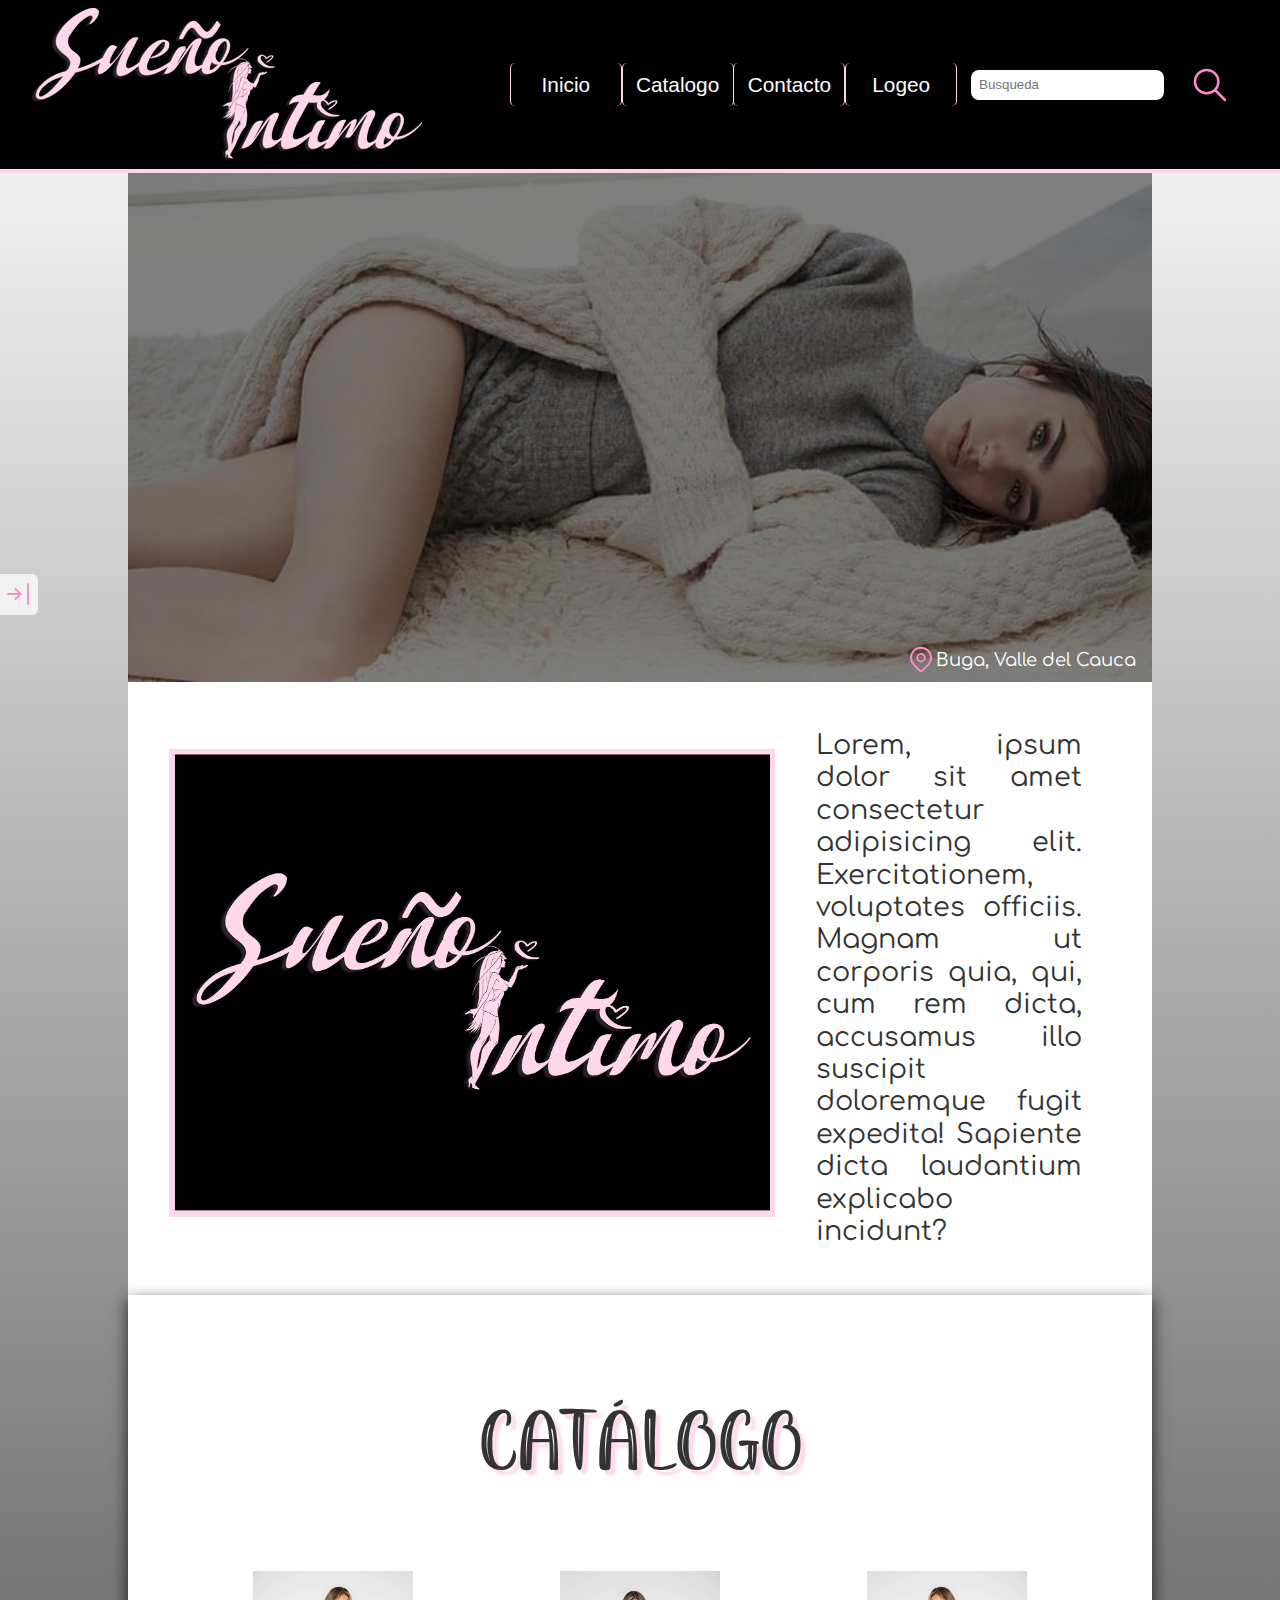
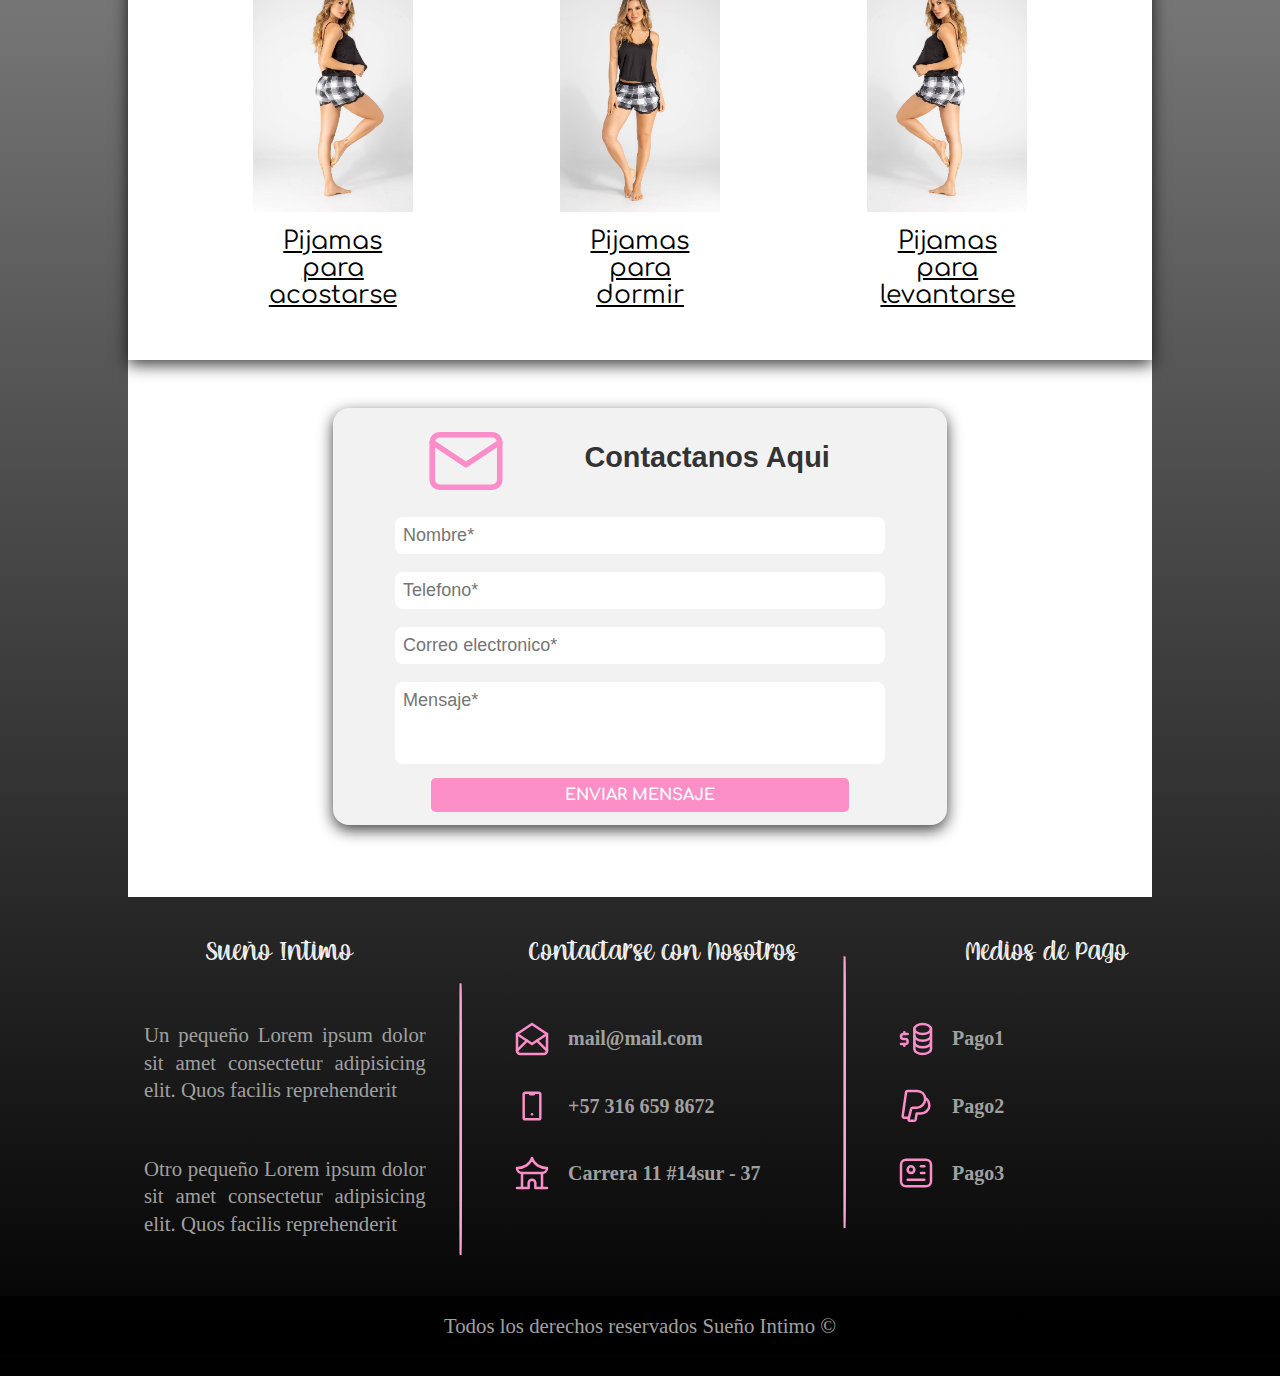
==== commit 9c41b295: "commitAndres" ====
--- a/index.html
+++ b/index.html
@@ -5,7 +5,7 @@
     <meta charset="UTF-8">
     <meta name="viewport" content="width=device-width, initial-scale=1">
     <title>Sueño Intimo</title>
-    <link rel="icon" href="imgs/persona.png" type="image/png" />
+    <link rel="icon" href="imgs/SueñoIntimoLogo.png" type="image/png" />
     <link rel="stylesheet" href="css/style.css" />
     <link rel="stylesheet" href="https://fonts.googleapis.com/css2?family=Comfortaa:wght@300&display=swap">
 </head>
@@ -28,6 +28,14 @@
                         <a href="../SuenoIntimo-WEB/php/login.php" id="btnlog">Logeo</a>
                     </nav>
                 </div>
+                <div class="busqueda">
+                    <input type="text" placeholder="Busqueda" name="barra_buscar" id="id_barra_buscar">
+                    <svg xmlns="http://www.w3.org/2000/svg" class="icono_buscar" id="id-icono-buscar" width="40" height="40" viewBox="0 0 24 24" stroke-width="1.5" stroke="#fc8dc8" fill="none" stroke-linecap="round" stroke-linejoin="round">
+                        <path stroke="none" d="M0 0h24v24H0z" fill="none"/>
+                        <circle cx="10" cy="10" r="7" />
+                        <line x1="21" y1="21" x2="15" y2="15" />
+                      </svg>
+                </div>
             </div>
         </div>
     </header>
@@ -50,6 +58,14 @@
                     <p class="botonmenul" id="botonmenul3">+ Servicios</p>
                     <div class="contenidomenu" id="contenidomenu3" style="display: none;">
                         Realizamos confección de pijamas tanto al por mayor como al detal.
+                    </div>
+                </div>
+                <div class="usoempresa">
+                    <p class="botonmenul" id="botonmenul4">+ Ubicacion</p>
+                    <div>
+                        <iframe src="https://www.google.com/maps/embed?pb=!1m18!1m12!1m3!1d995.161031656296!2d-76.29826517081005!3d3.8862279998233475!2m3!1f0!2f0!3f0!3m2!1i1024!2i768!4f13.1!3m3!1m2!1s0x0%3A0x0!2zM8KwNTMnMTAuNCJOIDc2wrAxNyc1MS44Ilc!5e0!3m2!1ses!2sco!4v1616820602528!5m2!1ses!2sco"
+                            width="300" height="250" allowfullscreen="" loading="lazy" id="ubicacion" style="display: none; border:0;" align="middle">
+                    </iframe>
                     </div>
                 </div>
             </div>
@@ -173,7 +189,7 @@
                         <line x1="11" y1="5" x2="13" y2="5" />
                         <line x1="12" y1="17" x2="12" y2="17.01" />
                     </svg>
-                    <h3>+57 312456789</h3>
+                    <h3>+57 316 659 8672</h3>
                 </div>
 
                 <div class="sect_foot">
@@ -184,7 +200,7 @@
                         <line x1="18" y1="21" x2="18" y2="12" />
                         <path d="M6 12h12a3 3 0 0 0 3 -3a9 8 0 0 1 -9 -6a9 8 0 0 1 -9 6a3 3 0 0 0 3 3" />
                     </svg>
-                    <h3>Kra busquela - Calle encuentrela</h3>
+                    <h3>Carrera 11 #14sur - 37</h3>
                 </div>
                 <hr class="linea_divisoria" id="linea_div2">
             </section>
@@ -204,14 +220,14 @@
                 </div>
                 <div class="sect_foot">
 
-                  <svg xmlns="http://www.w3.org/2000/svg" class="icon icon-tabler icon-tabler-brand-paypal" width="40" height="40" viewBox="0 0 24 24" stroke-width="1.5" stroke="#fc8dc8" fill="none" stroke-linecap="round" stroke-linejoin="round">
+                    <svg xmlns="http://www.w3.org/2000/svg" class="icon icon-tabler icon-tabler-brand-paypal" width="40" height="40" viewBox="0 0 24 24" stroke-width="1.5" stroke="#fc8dc8" fill="none" stroke-linecap="round" stroke-linejoin="round">
                     <path stroke="none" d="M0 0h24v24H0z" fill="none"/>
                     <path d="M10 13l2.5 0c2.5 0 5 -2.5 5 -5c0 -3 -1.9 -5 -5 -5h-5.5c-.5 0 -1 .5 -1 1l-2 14c0 .5 .5 1 1 1h2.8l1.2 -5c.1 -.6 .4 -1 1 -1zm7.5 -5.8c1.7 1 2.5 2.8 2.5 4.8c0 2.5 -2.5 4.5 -5 4.5h-2.6l-.6 3.6a1 1 0 0 1 -1 .8l-2.7 0a0.5 .5 0 0 1 -.5 -.6l.2 -1.4" />
                   </svg>
-                  <h3>Pago2</h3>
-                </div>
-                <div class="sect_foot">
-                  <svg xmlns="http://www.w3.org/2000/svg" class="icon icon-tabler icon-tabler-id" width="40" height="40" viewBox="0 0 24 24" stroke-width="1.5" stroke="#fc8dc8" fill="none" stroke-linecap="round" stroke-linejoin="round">
+                    <h3>Pago2</h3>
+                </div>
+                <div class="sect_foot">
+                    <svg xmlns="http://www.w3.org/2000/svg" class="icon icon-tabler icon-tabler-id" width="40" height="40" viewBox="0 0 24 24" stroke-width="1.5" stroke="#fc8dc8" fill="none" stroke-linecap="round" stroke-linejoin="round">
                     <path stroke="none" d="M0 0h24v24H0z" fill="none"/>
                     <rect x="3" y="4" width="18" height="16" rx="3" />
                     <circle cx="9" cy="10" r="2" />
@@ -219,7 +235,7 @@
                     <line x1="15" y1="12" x2="17" y2="12" />
                     <line x1="7" y1="16" x2="17" y2="16" />
                   </svg>
-                  <h3>Pago3</h3>
+                    <h3>Pago3</h3>
                 </div>
             </section>
         </div>
@@ -230,4 +246,5 @@
     <script src="https://code.jquery.com/jquery-3.5.1.min.js"></script>
     <script src="js/scripts1.js"></script>
 </body>
+
 </html>--- a/css/style.css
+++ b/css/style.css
@@ -97,6 +97,17 @@
     border: none;
     border-radius: 0 6px 6px 0;
     padding: 5px 5px 3px 3px;
+}
+
+#ubicacion {
+    display: flex;
+    margin: 0 auto;
+    align-items: center;
+    justify-content: center;
+    border: var(--primario) 4px solid;
+    -webkit-box-shadow: 0px 5px 15px 0px rgba(0, 0, 0, 0.75);
+    -moz-box-shadow: 0px 5px 15px 0px rgba(0, 0, 0, 0.75);
+    box-shadow: 0px 5px 15px 0px rgba(0, 0, 0, 0.75);
 }
 
 .menul {
@@ -159,7 +170,7 @@
 }
 
 #navegar {
-    padding-right: 5rem;
+    padding-left: 8rem;
 }
 
 .titulo span {
@@ -184,12 +195,53 @@
     transition: all 0.2s linear;
     border-left: var(--primario) 1px solid;
     border-right: var(--primario) 1px solid;
+    border-radius: 5px;
+}
+
+.busqueda input {
+    border-radius: .5rem;
+    border: none;
+    margin: 5px 0 5px 0;
+    padding: .5rem .5rem .5rem .5rem;
+    font-family: 'Franklin Gothic Medium', 'Arial Narrow', Arial, sans-serif;
+}
+
+.busqueda svg:hover {
+    cursor: pointer;
 }
 
 .cabecera a:hover {
     background-color: var(--secundario);
     border-left: black 1px solid;
     border-right: black 1px solid;
+    border-radius: 5px;
+}
+
+.menu-icono:hover {
+    background-color: var(--secundario);
+    border-radius: 5px;
+}
+
+.busqueda {
+    padding-right: 50px;
+    display: flex;
+    align-items: center;
+}
+
+.busqueda svg {
+    margin-left: 10px;
+}
+
+.busqueda svg:hover {
+    width: 50px;
+    height: 50px;
+    margin-left: 0px;
+}
+
+.busqueda input {
+    margin-right: 1rem;
+    height: 30px;
+    display: flex;
 }
 
 .contenedor {
@@ -625,7 +677,8 @@
     padding-top: 4px;
     padding-bottom: 1px;
 }
-.sub_footer p{
+
+.sub_footer p {
     padding: 1rem 0;
     text-align: center;
     color: rgb(160, 160, 160);
@@ -645,8 +698,6 @@
 .sect_foot svg {
     box-sizing: border-box;
 }
-
-
 
 
 /*FINALIZA FOOTER*/
@@ -691,6 +742,13 @@
     .servicios_footer {
         margin: 0 0 0 5%;
     }
+    .menu-icono {
+        padding-left: 5px;
+        margin-right: 4%;
+    }
+    #navegar {
+        padding-left: 5rem;
+    }
     @media only screen and (max-width: 1180px) {
         .inicio {
             flex-direction: column;
@@ -739,6 +797,9 @@
         .servicios {
             display: grid;
             grid-template-columns: repeat(1, 1fr);
+        }
+        .servicio {
+            padding-bottom: 3rem;
         }
         .cabecera a {
             color: white;
@@ -779,6 +840,9 @@
             .servi_foot {
                 padding-left: 10%;
             }
+            .menu-icono {
+                margin-right: 3%;
+            }
             @media only screen and (max-width: 800px) {
                 .formulario svg {
                     margin-right: 0rem;
@@ -794,6 +858,11 @@
                         flex-direction: column;
                         align-items: center;
                     }
+                    .menu-icono {
+                        margin-left: 85%;
+                        margin-right: 4%;
+                        margin-right: 2%;
+                    }
                 }
                 @media only screen and (max-width: 575px) {
                     #mostrar1 {
@@ -822,9 +891,6 @@
                     }
                     .pie {
                         width: 100%;
-                    }
-                    .menu-icono {
-                        margin-left: 80%;
                     }
                     .cabecera img {
                         width: 250px;
@@ -859,6 +925,10 @@
                             text-align: left;
                             margin-left: 15px;
                         }
+                        .menu-icono {
+                            margin-left: 80%;
+                            margin-right: 4%;
+                        }
                     }
                     @media only screen and (max-width: 350px) {
                         .sombra h2 {
@@ -867,6 +937,10 @@
                         .cabecera_mail h3 {
                             font-size: 20px;
                         }
+                        .menu-icono {
+                            margin-left: 75%;
+                            margin-right: 4%;
+                        }
                     }
                 }
             }
